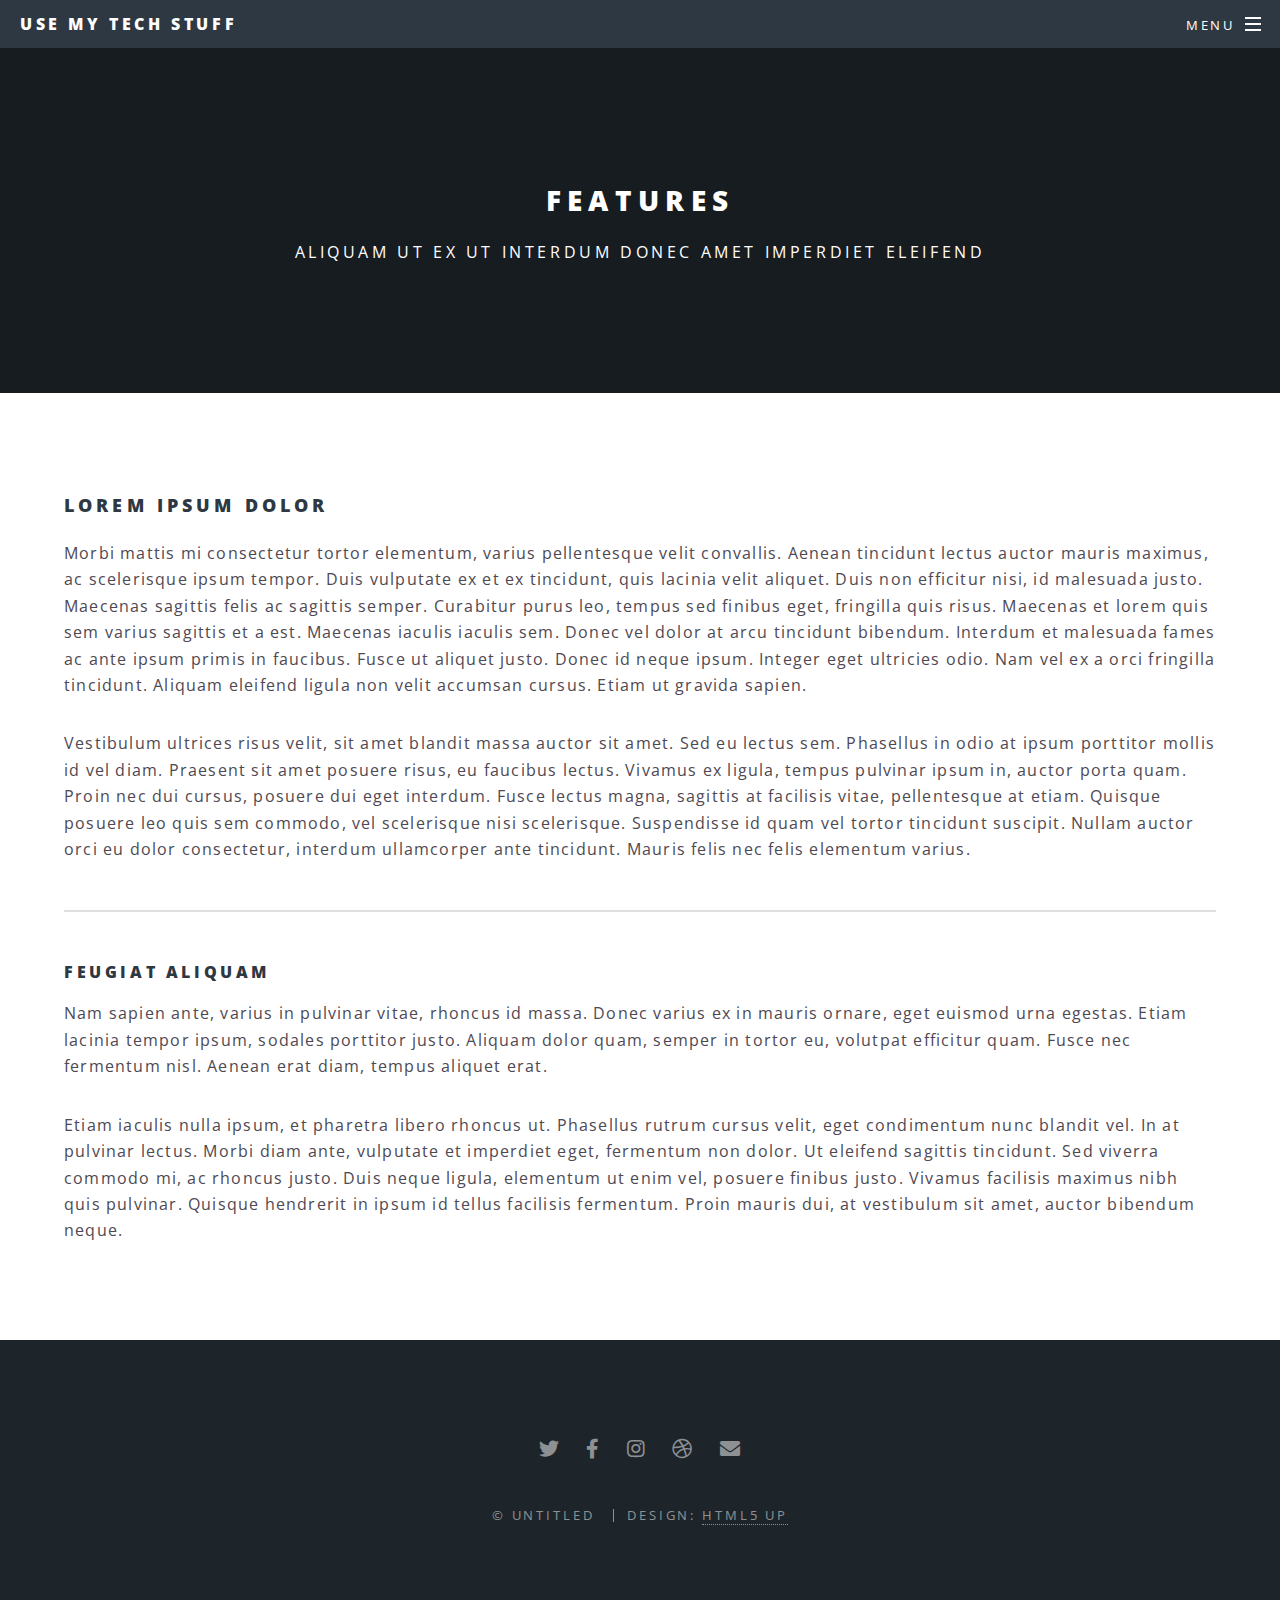
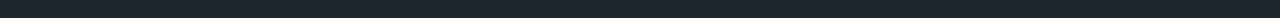
==== Use My Tech Stuff/generic.html @ 8b97bb3a "added readme file" ====
<!DOCTYPE html>
<!--
	Use My Tech Stuff by HTML5 UP
	html5up.net | @ajlkn
	Free for personal and commercial use under the CCA 3.0 license (html5up.net/license)
-->
<html>
  <head>
    <title>Use My Tech Stuff | Features</title>
    <meta charset="utf-8" />
    <meta
      name="viewport"
      content="width=device-width, initial-scale=1, user-scalable=no"
    />
    <link rel="stylesheet" href="assets/css/main.css" />
    <noscript
      ><link rel="stylesheet" href="assets/css/noscript.css"
    /></noscript>
  </head>
  <body class="is-preload">
    <!-- Page Wrapper -->
    <div id="page-wrapper">
      <!-- Header -->
      <header id="header">
        <h1><a href="index.html">Use My Tech Stuff</a></h1>
        <nav id="nav">
          <ul>
            <li class="special">
              <a href="#menu" class="menuToggle"><span>Menu</span></a>
              <div id="menu">
                <ul>
                  <li><a href="index.html">Home</a></li>
                  <li><a href="generic.html">Features</a></li>
                  <li><a href="elements.html">Squad Goals</a></li>
                  <li><a href="#">Sign Up</a></li>
                  <li><a href="#">Log In</a></li>
                </ul>
              </div>
            </li>
          </ul>
        </nav>
      </header>

      <!-- Main -->
      <article id="main">
        <header>
          <h2>Features</h2>
          <p>Aliquam ut ex ut interdum donec amet imperdiet eleifend</p>
        </header>
        <section class="wrapper style5">
          <div class="inner">
            <h3>Lorem ipsum dolor</h3>
            <p>
              Morbi mattis mi consectetur tortor elementum, varius pellentesque
              velit convallis. Aenean tincidunt lectus auctor mauris maximus, ac
              scelerisque ipsum tempor. Duis vulputate ex et ex tincidunt, quis
              lacinia velit aliquet. Duis non efficitur nisi, id malesuada
              justo. Maecenas sagittis felis ac sagittis semper. Curabitur purus
              leo, tempus sed finibus eget, fringilla quis risus. Maecenas et
              lorem quis sem varius sagittis et a est. Maecenas iaculis iaculis
              sem. Donec vel dolor at arcu tincidunt bibendum. Interdum et
              malesuada fames ac ante ipsum primis in faucibus. Fusce ut aliquet
              justo. Donec id neque ipsum. Integer eget ultricies odio. Nam vel
              ex a orci fringilla tincidunt. Aliquam eleifend ligula non velit
              accumsan cursus. Etiam ut gravida sapien.
            </p>

            <p>
              Vestibulum ultrices risus velit, sit amet blandit massa auctor sit
              amet. Sed eu lectus sem. Phasellus in odio at ipsum porttitor
              mollis id vel diam. Praesent sit amet posuere risus, eu faucibus
              lectus. Vivamus ex ligula, tempus pulvinar ipsum in, auctor porta
              quam. Proin nec dui cursus, posuere dui eget interdum. Fusce
              lectus magna, sagittis at facilisis vitae, pellentesque at etiam.
              Quisque posuere leo quis sem commodo, vel scelerisque nisi
              scelerisque. Suspendisse id quam vel tortor tincidunt suscipit.
              Nullam auctor orci eu dolor consectetur, interdum ullamcorper ante
              tincidunt. Mauris felis nec felis elementum varius.
            </p>

            <hr />

            <h4>Feugiat aliquam</h4>
            <p>
              Nam sapien ante, varius in pulvinar vitae, rhoncus id massa. Donec
              varius ex in mauris ornare, eget euismod urna egestas. Etiam
              lacinia tempor ipsum, sodales porttitor justo. Aliquam dolor quam,
              semper in tortor eu, volutpat efficitur quam. Fusce nec fermentum
              nisl. Aenean erat diam, tempus aliquet erat.
            </p>

            <p>
              Etiam iaculis nulla ipsum, et pharetra libero rhoncus ut.
              Phasellus rutrum cursus velit, eget condimentum nunc blandit vel.
              In at pulvinar lectus. Morbi diam ante, vulputate et imperdiet
              eget, fermentum non dolor. Ut eleifend sagittis tincidunt. Sed
              viverra commodo mi, ac rhoncus justo. Duis neque ligula, elementum
              ut enim vel, posuere finibus justo. Vivamus facilisis maximus nibh
              quis pulvinar. Quisque hendrerit in ipsum id tellus facilisis
              fermentum. Proin mauris dui, at vestibulum sit amet, auctor
              bibendum neque.
            </p>
          </div>
        </section>
      </article>

      <!-- Footer -->
      <footer id="footer">
        <ul class="icons">
          <li>
            <a href="#" class="icon brands fa-twitter"
              ><span class="label">Twitter</span></a
            >
          </li>
          <li>
            <a href="#" class="icon brands fa-facebook-f"
              ><span class="label">Facebook</span></a
            >
          </li>
          <li>
            <a href="#" class="icon brands fa-instagram"
              ><span class="label">Instagram</span></a
            >
          </li>
          <li>
            <a href="#" class="icon brands fa-dribbble"
              ><span class="label">Dribbble</span></a
            >
          </li>
          <li>
            <a href="#" class="icon solid fa-envelope"
              ><span class="label">Email</span></a
            >
          </li>
        </ul>
        <ul class="copyright">
          <li>&copy; Untitled</li>
          <li>Design: <a href="http://html5up.net">HTML5 UP</a></li>
        </ul>
      </footer>
    </div>

    <!-- Scripts -->
    <script src="assets/js/jquery.min.js"></script>
    <script src="assets/js/jquery.scrollex.min.js"></script>
    <script src="assets/js/jquery.scrolly.min.js"></script>
    <script src="assets/js/browser.min.js"></script>
    <script src="assets/js/breakpoints.min.js"></script>
    <script src="assets/js/util.js"></script>
    <script src="assets/js/main.js"></script>
  </body>
</html>
---- Use My Tech Stuff/assets/css/main.css ----
@import url(fontawesome-all.min.css);
@import url('https://fonts.googleapis.com/css?family=Open+Sans:400,400italic,600,600italic,800,800italic');

/*
	Spectral by HTML5 UP
	html5up.net | @ajlkn
	Free for personal and commercial use under the CCA 3.0 license (html5up.net/license)
*/

html,
body,
div,
span,
applet,
object,
iframe,
h1,
h2,
h3,
h4,
h5,
h6,
p,
blockquote,
pre,
a,
abbr,
acronym,
address,
big,
cite,
code,
del,
dfn,
em,
img,
ins,
kbd,
q,
s,
samp,
small,
strike,
strong,
sub,
sup,
tt,
var,
b,
u,
i,
center,
dl,
dt,
dd,
ol,
ul,
li,
fieldset,
form,
label,
legend,
table,
caption,
tbody,
tfoot,
thead,
tr,
th,
td,
article,
aside,
canvas,
details,
embed,
figure,
figcaption,
footer,
header,
hgroup,
menu,
nav,
output,
ruby,
section,
summary,
time,
mark,
audio,
video {
  margin: 0;
  padding: 0;
  border: 0;
  font-size: 100%;
  font: inherit;
  vertical-align: baseline;
}

article,
aside,
details,
figcaption,
figure,
footer,
header,
hgroup,
menu,
nav,
section {
  display: block;
}

body {
  line-height: 1;
}

ol,
ul {
  list-style: none;
}

blockquote,
q {
  quotes: none;
}

blockquote:before,
blockquote:after,
q:before,
q:after {
  content: '';
  content: none;
}

table {
  border-collapse: collapse;
  border-spacing: 0;
}

body {
  -webkit-text-size-adjust: none;
}

mark {
  background-color: transparent;
  color: inherit;
}

input::-moz-focus-inner {
  border: 0;
  padding: 0;
}

input,
select,
textarea {
  -moz-appearance: none;
  -webkit-appearance: none;
  -ms-appearance: none;
  appearance: none;
}

/* Basic */

@-ms-viewport {
  width: device-width;
}

html {
  box-sizing: border-box;
}

*,
*:before,
*:after {
  box-sizing: inherit;
}

body {
  background: #2e3842;
}

body.is-preload *,
body.is-preload *:before,
body.is-preload *:after {
  -moz-animation: none !important;
  -webkit-animation: none !important;
  -ms-animation: none !important;
  animation: none !important;
  -moz-transition: none !important;
  -webkit-transition: none !important;
  -ms-transition: none !important;
  transition: none !important;
}

body,
input,
select,
textarea {
  color: #fff;
  font-family: 'Open Sans', Helvetica, sans-serif;
  font-size: 15pt;
  font-weight: 400;
  letter-spacing: 0.075em;
  line-height: 1.65em;
}

@media screen and (max-width: 1680px) {
  body,
  input,
  select,
  textarea {
    font-size: 13pt;
  }
}

@media screen and (max-width: 1280px) {
  body,
  input,
  select,
  textarea {
    font-size: 12pt;
  }
}

@media screen and (max-width: 736px) {
  body,
  input,
  select,
  textarea {
    font-size: 11pt;
    letter-spacing: 0.0375em;
  }
}

a {
  -moz-transition: color 0.2s ease, border-bottom-color 0.2s ease;
  -webkit-transition: color 0.2s ease, border-bottom-color 0.2s ease;
  -ms-transition: color 0.2s ease, border-bottom-color 0.2s ease;
  transition: color 0.2s ease, border-bottom-color 0.2s ease;
  border-bottom: dotted 1px;
  color: inherit;
  text-decoration: none;
}

a:hover {
  border-bottom-color: transparent;
}

strong,
b {
  color: #fff;
  font-weight: 600;
}

em,
i {
  font-style: italic;
}

p {
  margin: 0 0 2em 0;
}

h1,
h2,
h3,
h4,
h5,
h6 {
  color: #fff;
  font-weight: 800;
  letter-spacing: 0.225em;
  line-height: 1em;
  margin: 0 0 1em 0;
  text-transform: uppercase;
}

h1 a,
h2 a,
h3 a,
h4 a,
h5 a,
h6 a {
  color: inherit;
  text-decoration: none;
}

h2 {
  font-size: 1.35em;
  line-height: 1.75em;
}

@media screen and (max-width: 736px) {
  h2 {
    font-size: 1.1em;
    line-height: 1.65em;
  }
}

h3 {
  font-size: 1.15em;
  line-height: 1.75em;
}

@media screen and (max-width: 736px) {
  h3 {
    font-size: 1em;
    line-height: 1.65em;
  }
}

h4 {
  font-size: 1em;
  line-height: 1.5em;
}

h5 {
  font-size: 0.8em;
  line-height: 1.5em;
}

h6 {
  font-size: 0.7em;
  line-height: 1.5em;
}

sub {
  font-size: 0.8em;
  position: relative;
  top: 0.5em;
}

sup {
  font-size: 0.8em;
  position: relative;
  top: -0.5em;
}

hr {
  border: 0;
  border-bottom: solid 2px #fff;
  margin: 3em 0;
}

hr.major {
  margin: 4.5em 0;
}

blockquote {
  border-left: solid 4px #fff;
  font-style: italic;
  margin: 0 0 2em 0;
  padding: 0.5em 0 0.5em 2em;
}

code {
  background: rgba(144, 144, 144, 0.25);
  border-radius: 3px;
  font-family: 'Courier New', monospace;
  font-size: 0.9em;
  letter-spacing: 0;
  margin: 0 0.25em;
  padding: 0.25em 0.65em;
}

pre {
  -webkit-overflow-scrolling: touch;
  font-family: 'Courier New', monospace;
  font-size: 0.9em;
  margin: 0 0 2em 0;
}

pre code {
  display: block;
  line-height: 1.75em;
  padding: 1em 1.5em;
  overflow-x: auto;
}

.align-left {
  text-align: left;
}

.align-center {
  text-align: center;
}

.align-right {
  text-align: right;
}

/* Row */

.row {
  display: flex;
  flex-wrap: wrap;
  box-sizing: border-box;
  align-items: stretch;
}

.row > * {
  box-sizing: border-box;
}

.row.gtr-uniform > * > :last-child {
  margin-bottom: 0;
}

.row.aln-left {
  justify-content: flex-start;
}

.row.aln-center {
  justify-content: center;
}

.row.aln-right {
  justify-content: flex-end;
}

.row.aln-top {
  align-items: flex-start;
}

.row.aln-middle {
  align-items: center;
}

.row.aln-bottom {
  align-items: flex-end;
}

.row > .imp {
  order: -1;
}

.row > .col-1 {
  width: 8.33333%;
}

.row > .off-1 {
  margin-left: 8.33333%;
}

.row > .col-2 {
  width: 16.66667%;
}

.row > .off-2 {
  margin-left: 16.66667%;
}

.row > .col-3 {
  width: 25%;
}

.row > .off-3 {
  margin-left: 25%;
}

.row > .col-4 {
  width: 33.33333%;
}

.row > .off-4 {
  margin-left: 33.33333%;
}

.row > .col-5 {
  width: 41.66667%;
}

.row > .off-5 {
  margin-left: 41.66667%;
}

.row > .col-6 {
  width: 50%;
}

.row > .off-6 {
  margin-left: 50%;
}

.row > .col-7 {
  width: 58.33333%;
}

.row > .off-7 {
  margin-left: 58.33333%;
}

.row > .col-8 {
  width: 66.66667%;
}

.row > .off-8 {
  margin-left: 66.66667%;
}

.row > .col-9 {
  width: 75%;
}

.row > .off-9 {
  margin-left: 75%;
}

.row > .col-10 {
  width: 83.33333%;
}

.row > .off-10 {
  margin-left: 83.33333%;
}

.row > .col-11 {
  width: 91.66667%;
}

.row > .off-11 {
  margin-left: 91.66667%;
}

.row > .col-12 {
  width: 100%;
}

.row > .off-12 {
  margin-left: 100%;
}

.row.gtr-0 {
  margin-top: 0;
  margin-left: 0em;
}

.row.gtr-0 > * {
  padding: 0 0 0 0em;
}

.row.gtr-0.gtr-uniform {
  margin-top: 0em;
}

.row.gtr-0.gtr-uniform > * {
  padding-top: 0em;
}

.row.gtr-25 {
  margin-top: 0;
  margin-left: -0.375em;
}

.row.gtr-25 > * {
  padding: 0 0 0 0.375em;
}

.row.gtr-25.gtr-uniform {
  margin-top: -0.375em;
}

.row.gtr-25.gtr-uniform > * {
  padding-top: 0.375em;
}

.row.gtr-50 {
  margin-top: 0;
  margin-left: -0.75em;
}

.row.gtr-50 > * {
  padding: 0 0 0 0.75em;
}

.row.gtr-50.gtr-uniform {
  margin-top: -0.75em;
}

.row.gtr-50.gtr-uniform > * {
  padding-top: 0.75em;
}

.row {
  margin-top: 0;
  margin-left: -1.5em;
}

.row > * {
  padding: 0 0 0 1.5em;
}

.row.gtr-uniform {
  margin-top: -1.5em;
}

.row.gtr-uniform > * {
  padding-top: 1.5em;
}

.row.gtr-150 {
  margin-top: 0;
  margin-left: -2.25em;
}

.row.gtr-150 > * {
  padding: 0 0 0 2.25em;
}

.row.gtr-150.gtr-uniform {
  margin-top: -2.25em;
}

.row.gtr-150.gtr-uniform > * {
  padding-top: 2.25em;
}

.row.gtr-200 {
  margin-top: 0;
  margin-left: -3em;
}

.row.gtr-200 > * {
  padding: 0 0 0 3em;
}

.row.gtr-200.gtr-uniform {
  margin-top: -3em;
}

.row.gtr-200.gtr-uniform > * {
  padding-top: 3em;
}

@media screen and (max-width: 1680px) {
  .row {
    display: flex;
    flex-wrap: wrap;
    box-sizing: border-box;
    align-items: stretch;
  }

  .row > * {
    box-sizing: border-box;
  }

  .row.gtr-uniform > * > :last-child {
    margin-bottom: 0;
  }

  .row.aln-left {
    justify-content: flex-start;
  }

  .row.aln-center {
    justify-content: center;
  }

  .row.aln-right {
    justify-content: flex-end;
  }

  .row.aln-top {
    align-items: flex-start;
  }

  .row.aln-middle {
    align-items: center;
  }

  .row.aln-bottom {
    align-items: flex-end;
  }

  .row > .imp-xlarge {
    order: -1;
  }

  .row > .col-1-xlarge {
    width: 8.33333%;
  }

  .row > .off-1-xlarge {
    margin-left: 8.33333%;
  }

  .row > .col-2-xlarge {
    width: 16.66667%;
  }

  .row > .off-2-xlarge {
    margin-left: 16.66667%;
  }

  .row > .col-3-xlarge {
    width: 25%;
  }

  .row > .off-3-xlarge {
    margin-left: 25%;
  }

  .row > .col-4-xlarge {
    width: 33.33333%;
  }

  .row > .off-4-xlarge {
    margin-left: 33.33333%;
  }

  .row > .col-5-xlarge {
    width: 41.66667%;
  }

  .row > .off-5-xlarge {
    margin-left: 41.66667%;
  }

  .row > .col-6-xlarge {
    width: 50%;
  }

  .row > .off-6-xlarge {
    margin-left: 50%;
  }

  .row > .col-7-xlarge {
    width: 58.33333%;
  }

  .row > .off-7-xlarge {
    margin-left: 58.33333%;
  }

  .row > .col-8-xlarge {
    width: 66.66667%;
  }

  .row > .off-8-xlarge {
    margin-left: 66.66667%;
  }

  .row > .col-9-xlarge {
    width: 75%;
  }

  .row > .off-9-xlarge {
    margin-left: 75%;
  }

  .row > .col-10-xlarge {
    width: 83.33333%;
  }

  .row > .off-10-xlarge {
    margin-left: 83.33333%;
  }

  .row > .col-11-xlarge {
    width: 91.66667%;
  }

  .row > .off-11-xlarge {
    margin-left: 91.66667%;
  }

  .row > .col-12-xlarge {
    width: 100%;
  }

  .row > .off-12-xlarge {
    margin-left: 100%;
  }

  .row.gtr-0 {
    margin-top: 0;
    margin-left: 0em;
  }

  .row.gtr-0 > * {
    padding: 0 0 0 0em;
  }

  .row.gtr-0.gtr-uniform {
    margin-top: 0em;
  }

  .row.gtr-0.gtr-uniform > * {
    padding-top: 0em;
  }

  .row.gtr-25 {
    margin-top: 0;
    margin-left: -0.375em;
  }

  .row.gtr-25 > * {
    padding: 0 0 0 0.375em;
  }

  .row.gtr-25.gtr-uniform {
    margin-top: -0.375em;
  }

  .row.gtr-25.gtr-uniform > * {
    padding-top: 0.375em;
  }

  .row.gtr-50 {
    margin-top: 0;
    margin-left: -0.75em;
  }

  .row.gtr-50 > * {
    padding: 0 0 0 0.75em;
  }

  .row.gtr-50.gtr-uniform {
    margin-top: -0.75em;
  }

  .row.gtr-50.gtr-uniform > * {
    padding-top: 0.75em;
  }

  .row {
    margin-top: 0;
    margin-left: -1.5em;
  }

  .row > * {
    padding: 0 0 0 1.5em;
  }

  .row.gtr-uniform {
    margin-top: -1.5em;
  }

  .row.gtr-uniform > * {
    padding-top: 1.5em;
  }

  .row.gtr-150 {
    margin-top: 0;
    margin-left: -2.25em;
  }

  .row.gtr-150 > * {
    padding: 0 0 0 2.25em;
  }

  .row.gtr-150.gtr-uniform {
    margin-top: -2.25em;
  }

  .row.gtr-150.gtr-uniform > * {
    padding-top: 2.25em;
  }

  .row.gtr-200 {
    margin-top: 0;
    margin-left: -3em;
  }

  .row.gtr-200 > * {
    padding: 0 0 0 3em;
  }

  .row.gtr-200.gtr-uniform {
    margin-top: -3em;
  }

  .row.gtr-200.gtr-uniform > * {
    padding-top: 3em;
  }
}

@media screen and (max-width: 1280px) {
  .row {
    display: flex;
    flex-wrap: wrap;
    box-sizing: border-box;
    align-items: stretch;
  }

  .row > * {
    box-sizing: border-box;
  }

  .row.gtr-uniform > * > :last-child {
    margin-bottom: 0;
  }

  .row.aln-left {
    justify-content: flex-start;
  }

  .row.aln-center {
    justify-content: center;
  }

  .row.aln-right {
    justify-content: flex-end;
  }

  .row.aln-top {
    align-items: flex-start;
  }

  .row.aln-middle {
    align-items: center;
  }

  .row.aln-bottom {
    align-items: flex-end;
  }

  .row > .imp-large {
    order: -1;
  }

  .row > .col-1-large {
    width: 8.33333%;
  }

  .row > .off-1-large {
    margin-left: 8.33333%;
  }

  .row > .col-2-large {
    width: 16.66667%;
  }

  .row > .off-2-large {
    margin-left: 16.66667%;
  }

  .row > .col-3-large {
    width: 25%;
  }

  .row > .off-3-large {
    margin-left: 25%;
  }

  .row > .col-4-large {
    width: 33.33333%;
  }

  .row > .off-4-large {
    margin-left: 33.33333%;
  }

  .row > .col-5-large {
    width: 41.66667%;
  }

  .row > .off-5-large {
    margin-left: 41.66667%;
  }

  .row > .col-6-large {
    width: 50%;
  }

  .row > .off-6-large {
    margin-left: 50%;
  }

  .row > .col-7-large {
    width: 58.33333%;
  }

  .row > .off-7-large {
    margin-left: 58.33333%;
  }

  .row > .col-8-large {
    width: 66.66667%;
  }

  .row > .off-8-large {
    margin-left: 66.66667%;
  }

  .row > .col-9-large {
    width: 75%;
  }

  .row > .off-9-large {
    margin-left: 75%;
  }

  .row > .col-10-large {
    width: 83.33333%;
  }

  .row > .off-10-large {
    margin-left: 83.33333%;
  }

  .row > .col-11-large {
    width: 91.66667%;
  }

  .row > .off-11-large {
    margin-left: 91.66667%;
  }

  .row > .col-12-large {
    width: 100%;
  }

  .row > .off-12-large {
    margin-left: 100%;
  }

  .row.gtr-0 {
    margin-top: 0;
    margin-left: 0em;
  }

  .row.gtr-0 > * {
    padding: 0 0 0 0em;
  }

  .row.gtr-0.gtr-uniform {
    margin-top: 0em;
  }

  .row.gtr-0.gtr-uniform > * {
    padding-top: 0em;
  }

  .row.gtr-25 {
    margin-top: 0;
    margin-left: -0.375em;
  }

  .row.gtr-25 > * {
    padding: 0 0 0 0.375em;
  }

  .row.gtr-25.gtr-uniform {
    margin-top: -0.375em;
  }

  .row.gtr-25.gtr-uniform > * {
    padding-top: 0.375em;
  }

  .row.gtr-50 {
    margin-top: 0;
    margin-left: -0.75em;
  }

  .row.gtr-50 > * {
    padding: 0 0 0 0.75em;
  }

  .row.gtr-50.gtr-uniform {
    margin-top: -0.75em;
  }

  .row.gtr-50.gtr-uniform > * {
    padding-top: 0.75em;
  }

  .row {
    margin-top: 0;
    margin-left: -1.5em;
  }

  .row > * {
    padding: 0 0 0 1.5em;
  }

  .row.gtr-uniform {
    margin-top: -1.5em;
  }

  .row.gtr-uniform > * {
    padding-top: 1.5em;
  }

  .row.gtr-150 {
    margin-top: 0;
    margin-left: -2.25em;
  }

  .row.gtr-150 > * {
    padding: 0 0 0 2.25em;
  }

  .row.gtr-150.gtr-uniform {
    margin-top: -2.25em;
  }

  .row.gtr-150.gtr-uniform > * {
    padding-top: 2.25em;
  }

  .row.gtr-200 {
    margin-top: 0;
    margin-left: -3em;
  }

  .row.gtr-200 > * {
    padding: 0 0 0 3em;
  }

  .row.gtr-200.gtr-uniform {
    margin-top: -3em;
  }

  .row.gtr-200.gtr-uniform > * {
    padding-top: 3em;
  }
}

@media screen and (max-width: 980px) {
  .row {
    display: flex;
    flex-wrap: wrap;
    box-sizing: border-box;
    align-items: stretch;
  }

  .row > * {
    box-sizing: border-box;
  }

  .row.gtr-uniform > * > :last-child {
    margin-bottom: 0;
  }

  .row.aln-left {
    justify-content: flex-start;
  }

  .row.aln-center {
    justify-content: center;
  }

  .row.aln-right {
    justify-content: flex-end;
  }

  .row.aln-top {
    align-items: flex-start;
  }

  .row.aln-middle {
    align-items: center;
  }

  .row.aln-bottom {
    align-items: flex-end;
  }

  .row > .imp-medium {
    order: -1;
  }

  .row > .col-1-medium {
    width: 8.33333%;
  }

  .row > .off-1-medium {
    margin-left: 8.33333%;
  }

  .row > .col-2-medium {
    width: 16.66667%;
  }

  .row > .off-2-medium {
    margin-left: 16.66667%;
  }

  .row > .col-3-medium {
    width: 25%;
  }

  .row > .off-3-medium {
    margin-left: 25%;
  }

  .row > .col-4-medium {
    width: 33.33333%;
  }

  .row > .off-4-medium {
    margin-left: 33.33333%;
  }

  .row > .col-5-medium {
    width: 41.66667%;
  }

  .row > .off-5-medium {
    margin-left: 41.66667%;
  }

  .row > .col-6-medium {
    width: 50%;
  }

  .row > .off-6-medium {
    margin-left: 50%;
  }

  .row > .col-7-medium {
    width: 58.33333%;
  }

  .row > .off-7-medium {
    margin-left: 58.33333%;
  }

  .row > .col-8-medium {
    width: 66.66667%;
  }

  .row > .off-8-medium {
    margin-left: 66.66667%;
  }

  .row > .col-9-medium {
    width: 75%;
  }

  .row > .off-9-medium {
    margin-left: 75%;
  }

  .row > .col-10-medium {
    width: 83.33333%;
  }

  .row > .off-10-medium {
    margin-left: 83.33333%;
  }

  .row > .col-11-medium {
    width: 91.66667%;
  }

  .row > .off-11-medium {
    margin-left: 91.66667%;
  }

  .row > .col-12-medium {
    width: 100%;
  }

  .row > .off-12-medium {
    margin-left: 100%;
  }

  .row.gtr-0 {
    margin-top: 0;
    margin-left: 0em;
  }

  .row.gtr-0 > * {
    padding: 0 0 0 0em;
  }

  .row.gtr-0.gtr-uniform {
    margin-top: 0em;
  }

  .row.gtr-0.gtr-uniform > * {
    padding-top: 0em;
  }

  .row.gtr-25 {
    margin-top: 0;
    margin-left: -0.375em;
  }

  .row.gtr-25 > * {
    padding: 0 0 0 0.375em;
  }

  .row.gtr-25.gtr-uniform {
    margin-top: -0.375em;
  }

  .row.gtr-25.gtr-uniform > * {
    padding-top: 0.375em;
  }

  .row.gtr-50 {
    margin-top: 0;
    margin-left: -0.75em;
  }

  .row.gtr-50 > * {
    padding: 0 0 0 0.75em;
  }

  .row.gtr-50.gtr-uniform {
    margin-top: -0.75em;
  }

  .row.gtr-50.gtr-uniform > * {
    padding-top: 0.75em;
  }

  .row {
    margin-top: 0;
    margin-left: -1.5em;
  }

  .row > * {
    padding: 0 0 0 1.5em;
  }

  .row.gtr-uniform {
    margin-top: -1.5em;
  }

  .row.gtr-uniform > * {
    padding-top: 1.5em;
  }

  .row.gtr-150 {
    margin-top: 0;
    margin-left: -2.25em;
  }

  .row.gtr-150 > * {
    padding: 0 0 0 2.25em;
  }

  .row.gtr-150.gtr-uniform {
    margin-top: -2.25em;
  }

  .row.gtr-150.gtr-uniform > * {
    padding-top: 2.25em;
  }

  .row.gtr-200 {
    margin-top: 0;
    margin-left: -3em;
  }

  .row.gtr-200 > * {
    padding: 0 0 0 3em;
  }

  .row.gtr-200.gtr-uniform {
    margin-top: -3em;
  }

  .row.gtr-200.gtr-uniform > * {
    padding-top: 3em;
  }
}

@media screen and (max-width: 736px) {
  .row {
    display: flex;
    flex-wrap: wrap;
    box-sizing: border-box;
    align-items: stretch;
  }

  .row > * {
    box-sizing: border-box;
  }

  .row.gtr-uniform > * > :last-child {
    margin-bottom: 0;
  }

  .row.aln-left {
    justify-content: flex-start;
  }

  .row.aln-center {
    justify-content: center;
  }

  .row.aln-right {
    justify-content: flex-end;
  }

  .row.aln-top {
    align-items: flex-start;
  }

  .row.aln-middle {
    align-items: center;
  }

  .row.aln-bottom {
    align-items: flex-end;
  }

  .row > .imp-small {
    order: -1;
  }

  .row > .col-1-small {
    width: 8.33333%;
  }

  .row > .off-1-small {
    margin-left: 8.33333%;
  }

  .row > .col-2-small {
    width: 16.66667%;
  }

  .row > .off-2-small {
    margin-left: 16.66667%;
  }

  .row > .col-3-small {
    width: 25%;
  }

  .row > .off-3-small {
    margin-left: 25%;
  }

  .row > .col-4-small {
    width: 33.33333%;
  }

  .row > .off-4-small {
    margin-left: 33.33333%;
  }

  .row > .col-5-small {
    width: 41.66667%;
  }

  .row > .off-5-small {
    margin-left: 41.66667%;
  }

  .row > .col-6-small {
    width: 50%;
  }

  .row > .off-6-small {
    margin-left: 50%;
  }

  .row > .col-7-small {
    width: 58.33333%;
  }

  .row > .off-7-small {
    margin-left: 58.33333%;
  }

  .row > .col-8-small {
    width: 66.66667%;
  }

  .row > .off-8-small {
    margin-left: 66.66667%;
  }

  .row > .col-9-small {
    width: 75%;
  }

  .row > .off-9-small {
    margin-left: 75%;
  }

  .row > .col-10-small {
    width: 83.33333%;
  }

  .row > .off-10-small {
    margin-left: 83.33333%;
  }

  .row > .col-11-small {
    width: 91.66667%;
  }

  .row > .off-11-small {
    margin-left: 91.66667%;
  }

  .row > .col-12-small {
    width: 100%;
  }

  .row > .off-12-small {
    margin-left: 100%;
  }

  .row.gtr-0 {
    margin-top: 0;
    margin-left: 0em;
  }

  .row.gtr-0 > * {
    padding: 0 0 0 0em;
  }

  .row.gtr-0.gtr-uniform {
    margin-top: 0em;
  }

  .row.gtr-0.gtr-uniform > * {
    padding-top: 0em;
  }

  .row.gtr-25 {
    margin-top: 0;
    margin-left: -0.375em;
  }

  .row.gtr-25 > * {
    padding: 0 0 0 0.375em;
  }

  .row.gtr-25.gtr-uniform {
    margin-top: -0.375em;
  }

  .row.gtr-25.gtr-uniform > * {
    padding-top: 0.375em;
  }

  .row.gtr-50 {
    margin-top: 0;
    margin-left: -0.75em;
  }

  .row.gtr-50 > * {
    padding: 0 0 0 0.75em;
  }

  .row.gtr-50.gtr-uniform {
    margin-top: -0.75em;
  }

  .row.gtr-50.gtr-uniform > * {
    padding-top: 0.75em;
  }

  .row {
    margin-top: 0;
    margin-left: -1.5em;
  }

  .row > * {
    padding: 0 0 0 1.5em;
  }

  .row.gtr-uniform {
    margin-top: -1.5em;
  }

  .row.gtr-uniform > * {
    padding-top: 1.5em;
  }

  .row.gtr-150 {
    margin-top: 0;
    margin-left: -2.25em;
  }

  .row.gtr-150 > * {
    padding: 0 0 0 2.25em;
  }

  .row.gtr-150.gtr-uniform {
    margin-top: -2.25em;
  }

  .row.gtr-150.gtr-uniform > * {
    padding-top: 2.25em;
  }

  .row.gtr-200 {
    margin-top: 0;
    margin-left: -3em;
  }

  .row.gtr-200 > * {
    padding: 0 0 0 3em;
  }

  .row.gtr-200.gtr-uniform {
    margin-top: -3em;
  }

  .row.gtr-200.gtr-uniform > * {
    padding-top: 3em;
  }
}

@media screen and (max-width: 480px) {
  .row {
    display: flex;
    flex-wrap: wrap;
    box-sizing: border-box;
    align-items: stretch;
  }

  .row > * {
    box-sizing: border-box;
  }

  .row.gtr-uniform > * > :last-child {
    margin-bottom: 0;
  }

  .row.aln-left {
    justify-content: flex-start;
  }

  .row.aln-center {
    justify-content: center;
  }

  .row.aln-right {
    justify-content: flex-end;
  }

  .row.aln-top {
    align-items: flex-start;
  }

  .row.aln-middle {
    align-items: center;
  }

  .row.aln-bottom {
    align-items: flex-end;
  }

  .row > .imp-xsmall {
    order: -1;
  }

  .row > .col-1-xsmall {
    width: 8.33333%;
  }

  .row > .off-1-xsmall {
    margin-left: 8.33333%;
  }

  .row > .col-2-xsmall {
    width: 16.66667%;
  }

  .row > .off-2-xsmall {
    margin-left: 16.66667%;
  }

  .row > .col-3-xsmall {
    width: 25%;
  }

  .row > .off-3-xsmall {
    margin-left: 25%;
  }

  .row > .col-4-xsmall {
    width: 33.33333%;
  }

  .row > .off-4-xsmall {
    margin-left: 33.33333%;
  }

  .row > .col-5-xsmall {
    width: 41.66667%;
  }

  .row > .off-5-xsmall {
    margin-left: 41.66667%;
  }

  .row > .col-6-xsmall {
    width: 50%;
  }

  .row > .off-6-xsmall {
    margin-left: 50%;
  }

  .row > .col-7-xsmall {
    width: 58.33333%;
  }

  .row > .off-7-xsmall {
    margin-left: 58.33333%;
  }

  .row > .col-8-xsmall {
    width: 66.66667%;
  }

  .row > .off-8-xsmall {
    margin-left: 66.66667%;
  }

  .row > .col-9-xsmall {
    width: 75%;
  }

  .row > .off-9-xsmall {
    margin-left: 75%;
  }

  .row > .col-10-xsmall {
    width: 83.33333%;
  }

  .row > .off-10-xsmall {
    margin-left: 83.33333%;
  }

  .row > .col-11-xsmall {
    width: 91.66667%;
  }

  .row > .off-11-xsmall {
    margin-left: 91.66667%;
  }

  .row > .col-12-xsmall {
    width: 100%;
  }

  .row > .off-12-xsmall {
    margin-left: 100%;
  }

  .row.gtr-0 {
    margin-top: 0;
    margin-left: 0em;
  }

  .row.gtr-0 > * {
    padding: 0 0 0 0em;
  }

  .row.gtr-0.gtr-uniform {
    margin-top: 0em;
  }

  .row.gtr-0.gtr-uniform > * {
    padding-top: 0em;
  }

  .row.gtr-25 {
    margin-top: 0;
    margin-left: -0.375em;
  }

  .row.gtr-25 > * {
    padding: 0 0 0 0.375em;
  }

  .row.gtr-25.gtr-uniform {
    margin-top: -0.375em;
  }

  .row.gtr-25.gtr-uniform > * {
    padding-top: 0.375em;
  }

  .row.gtr-50 {
    margin-top: 0;
    margin-left: -0.75em;
  }

  .row.gtr-50 > * {
    padding: 0 0 0 0.75em;
  }

  .row.gtr-50.gtr-uniform {
    margin-top: -0.75em;
  }

  .row.gtr-50.gtr-uniform > * {
    padding-top: 0.75em;
  }

  .row {
    margin-top: 0;
    margin-left: -1.5em;
  }

  .row > * {
    padding: 0 0 0 1.5em;
  }

  .row.gtr-uniform {
    margin-top: -1.5em;
  }

  .row.gtr-uniform > * {
    padding-top: 1.5em;
  }

  .row.gtr-150 {
    margin-top: 0;
    margin-left: -2.25em;
  }

  .row.gtr-150 > * {
    padding: 0 0 0 2.25em;
  }

  .row.gtr-150.gtr-uniform {
    margin-top: -2.25em;
  }

  .row.gtr-150.gtr-uniform > * {
    padding-top: 2.25em;
  }

  .row.gtr-200 {
    margin-top: 0;
    margin-left: -3em;
  }

  .row.gtr-200 > * {
    padding: 0 0 0 3em;
  }

  .row.gtr-200.gtr-uniform {
    margin-top: -3em;
  }

  .row.gtr-200.gtr-uniform > * {
    padding-top: 3em;
  }
}

/* Section/Article */

section.special,
article.special {
  text-align: center;
}

header p {
  color: rgba(255, 255, 255, 0.5);
  position: relative;
  top: -0.25em;
}

header h3 + p {
  font-size: 1.1em;
}

header h4 + p,
header h5 + p,
header h6 + p {
  font-size: 0.9em;
}

header.major {
  margin: 0 0 3.5em 0;
}

header.major h2,
header.major h3,
header.major h4,
header.major h5,
header.major h6 {
  border-bottom: solid 2px #fff;
  display: inline-block;
  padding-bottom: 1em;
  position: relative;
}

header.major h2:after,
header.major h3:after,
header.major h4:after,
header.major h5:after,
header.major h6:after {
  content: '';
  display: block;
  height: 1px;
}

header.major p {
  color: #fff;
  top: 0;
}

@media screen and (max-width: 736px) {
  header.major {
    margin: 0 0 2em 0;
  }
}

@media screen and (max-width: 980px) {
  header br {
    display: none;
  }
}

/* Form */

form {
  margin: 0 0 2em 0;
}

label {
  color: #fff;
  display: block;
  font-size: 0.9em;
  font-weight: 600;
  margin: 0 0 1em 0;
}

input[type='text'],
input[type='password'],
input[type='email'],
select,
textarea {
  -moz-appearance: none;
  -webkit-appearance: none;
  -ms-appearance: none;
  appearance: none;
  background-color: rgba(144, 144, 144, 0.25);
  border-radius: 3px;
  border: none;
  color: inherit;
  display: block;
  outline: 0;
  padding: 0 1em;
  text-decoration: none;
  width: 100%;
}

input[type='text']:invalid,
input[type='password']:invalid,
input[type='email']:invalid,
select:invalid,
textarea:invalid {
  box-shadow: none;
}

input[type='text']:focus,
input[type='password']:focus,
input[type='email']:focus,
select:focus,
textarea:focus {
  box-shadow: 0 0 0 2px #21b2a6;
}

select {
  background-size: 1.25em;
  background-repeat: no-repeat;
  background-position: calc(100% - 1em) center;
  height: 2.75em;
  padding-right: 2.75em;
  text-overflow: ellipsis;
}

select:focus::-ms-value {
  background-color: transparent;
}

select::-ms-expand {
  display: none;
}

input[type='text'],
input[type='password'],
input[type='email'],
select {
  height: 2.75em;
}

textarea {
  padding: 0.75em 1em;
}

input[type='checkbox'],
input[type='radio'] {
  -moz-appearance: none;
  -webkit-appearance: none;
  -ms-appearance: none;
  appearance: none;
  display: block;
  float: left;
  margin-right: -2em;
  opacity: 0;
  width: 1em;
  z-index: -1;
}

input[type='checkbox'] + label,
input[type='radio'] + label {
  text-decoration: none;
  color: #fff;
  cursor: pointer;
  display: inline-block;
  font-size: 1em;
  font-weight: 400;
  padding-left: 2.4em;
  padding-right: 0.75em;
  position: relative;
}

input[type='checkbox'] + label:before,
input[type='radio'] + label:before {
  -moz-osx-font-smoothing: grayscale;
  -webkit-font-smoothing: antialiased;
  display: inline-block;
  font-style: normal;
  font-variant: normal;
  text-rendering: auto;
  line-height: 1;
  text-transform: none !important;
  font-family: 'Font Awesome 5 Free';
  font-weight: 900;
}

input[type='checkbox'] + label:before,
input[type='radio'] + label:before {
  background: rgba(144, 144, 144, 0.25);
  border-radius: 3px;
  content: '';
  display: inline-block;
  font-size: 0.8em;
  height: 2.0625em;
  left: 0;
  line-height: 2.0625em;
  position: absolute;
  text-align: center;
  top: 0;
  width: 2.0625em;
}

input[type='checkbox']:checked + label:before,
input[type='radio']:checked + label:before {
  background: #2e3842;
  color: #fff;
  content: '\f00c';
}

input[type='checkbox']:focus + label:before,
input[type='radio']:focus + label:before {
  box-shadow: 0 0 0 2px #21b2a6;
}

input[type='checkbox'] + label:before {
  border-radius: 3px;
}

input[type='radio'] + label:before {
  border-radius: 100%;
}

::-webkit-input-placeholder {
  color: rgba(255, 255, 255, 0.5) !important;
  opacity: 1;
}

:-moz-placeholder {
  color: rgba(255, 255, 255, 0.5) !important;
  opacity: 1;
}

::-moz-placeholder {
  color: rgba(255, 255, 255, 0.5) !important;
  opacity: 1;
}

:-ms-input-placeholder {
  color: rgba(255, 255, 255, 0.5) !important;
  opacity: 1;
}

/* Box */

.box {
  border-radius: 3px;
  border: solid 2px #fff;
  margin-bottom: 2em;
  padding: 1.5em;
}

.box > :last-child,
.box > :last-child > :last-child,
.box > :last-child > :last-child > :last-child {
  margin-bottom: 0;
}

.box.alt {
  border: 0;
  border-radius: 0;
  padding: 0;
}

/* Icon */

.icon {
  text-decoration: none;
  border-bottom: none;
  position: relative;
}

.icon:before {
  -moz-osx-font-smoothing: grayscale;
  -webkit-font-smoothing: antialiased;
  display: inline-block;
  font-style: normal;
  font-variant: normal;
  text-rendering: auto;
  line-height: 1;
  text-transform: none !important;
  font-family: 'Font Awesome 5 Free';
  font-weight: 400;
}

.icon > .label {
  display: none;
}

.icon:before {
  line-height: inherit;
}

.icon.solid:before {
  font-weight: 900;
}

.icon.brands:before {
  font-family: 'Font Awesome 5 Brands';
}

.icon.major {
  -moz-transform: rotate(-45deg);
  -webkit-transform: rotate(-45deg);
  -ms-transform: rotate(-45deg);
  transform: rotate(-45deg);
  border-radius: 3px;
  border: solid 2px #fff;
  display: inline-block;
  font-size: 1.35em;
  height: calc(3em + 2px);
  line-height: 3em;
  text-align: center;
  width: calc(3em + 2px);
}

.icon.major:before {
  -moz-transform: rotate(45deg);
  -webkit-transform: rotate(45deg);
  -ms-transform: rotate(45deg);
  transform: rotate(45deg);
  display: inline-block;
  font-size: 1.5em;
}

@media screen and (max-width: 736px) {
  .icon.major {
    font-size: 1em;
  }
}

.icon.style1 {
  color: #00ffcc;
}

.icon.style2 {
  color: #00f0ff;
}

.icon.style3 {
  color: #76ddff;
}

/* Image */

.image {
  border-radius: 3px;
  border: 0;
  display: inline-block;
  position: relative;
}

.image img {
  border-radius: 3px;
  display: block;
}

.image.left {
  float: left;
  margin: 0 2em 2em 0;
  top: 0.25em;
}

.image.right {
  float: right;
  margin: 0 0 2em 2em;
  top: 0.25em;
}

.image.left,
.image.right {
  max-width: 40%;
}

.image.left img,
.image.right img {
  width: 100%;
}

.image.fit {
  display: block;
  margin: 0 0 2em 0;
  width: 100%;
}

.image.fit img {
  width: 100%;
}

/* List */

ol {
  list-style: decimal;
  margin: 0 0 2em 0;
  padding-left: 1.25em;
}

ol li {
  padding-left: 0.25em;
}

ul {
  list-style: disc;
  margin: 0 0 2em 0;
  padding-left: 1em;
}

ul li {
  padding-left: 0.5em;
}

ul.alt {
  list-style: none;
  padding-left: 0;
}

ul.alt li {
  border-top: solid 1px #fff;
  padding: 0.5em 0;
}

ul.alt li:first-child {
  border-top: 0;
  padding-top: 0;
}

dl {
  margin: 0 0 2em 0;
}

/* Actions */

ul.actions {
  display: -moz-flex;
  display: -webkit-flex;
  display: -ms-flex;
  display: flex;
  cursor: default;
  list-style: none;
  margin-left: -1em;
  padding-left: 0;
}

ul.actions li {
  padding: 0 0 0 1em;
  vertical-align: middle;
}

ul.actions.special {
  -moz-justify-content: center;
  -webkit-justify-content: center;
  -ms-justify-content: center;
  justify-content: center;
  width: 100%;
  margin-left: 0;
}

ul.actions.special li:first-child {
  padding-left: 0;
}

ul.actions.stacked {
  -moz-flex-direction: column;
  -webkit-flex-direction: column;
  -ms-flex-direction: column;
  flex-direction: column;
  margin-left: 0;
}

ul.actions.stacked li {
  padding: 1em 0 0 0;
}

ul.actions.stacked li:first-child {
  padding-top: 0;
}

ul.actions.fit {
  width: calc(100% + 1em);
}

ul.actions.fit li {
  -moz-flex-grow: 1;
  -webkit-flex-grow: 1;
  -ms-flex-grow: 1;
  flex-grow: 1;
  -moz-flex-shrink: 1;
  -webkit-flex-shrink: 1;
  -ms-flex-shrink: 1;
  flex-shrink: 1;
  width: 100%;
}

ul.actions.fit li > * {
  width: 100%;
}

ul.actions.fit.stacked {
  width: 100%;
}

@media screen and (max-width: 480px) {
  ul.actions:not(.fixed) {
    -moz-flex-direction: column;
    -webkit-flex-direction: column;
    -ms-flex-direction: column;
    flex-direction: column;
    margin-left: 0;
    width: 100% !important;
  }

  ul.actions:not(.fixed) li {
    -moz-flex-grow: 1;
    -webkit-flex-grow: 1;
    -ms-flex-grow: 1;
    flex-grow: 1;
    -moz-flex-shrink: 1;
    -webkit-flex-shrink: 1;
    -ms-flex-shrink: 1;
    flex-shrink: 1;
    padding: 1em 0 0 0;
    text-align: center;
    width: 100%;
  }

  ul.actions:not(.fixed) li > * {
    width: 100%;
  }

  ul.actions:not(.fixed) li:first-child {
    padding-top: 0;
  }

  ul.actions:not(.fixed) li input[type='submit'],
  ul.actions:not(.fixed) li input[type='reset'],
  ul.actions:not(.fixed) li input[type='button'],
  ul.actions:not(.fixed) li button,
  ul.actions:not(.fixed) li .button {
    width: 100%;
  }

  ul.actions:not(.fixed) li input[type='submit'].icon:before,
  ul.actions:not(.fixed) li input[type='reset'].icon:before,
  ul.actions:not(.fixed) li input[type='button'].icon:before,
  ul.actions:not(.fixed) li button.icon:before,
  ul.actions:not(.fixed) li .button.icon:before {
    margin-left: -0.5em;
  }
}

/* Icons */

ul.icons {
  cursor: default;
  list-style: none;
  padding-left: 0;
}

ul.icons li {
  display: inline-block;
  padding: 0 1em 0 0;
}

ul.icons li:last-child {
  padding-right: 0 !important;
}

ul.icons.major {
  padding: 1em 0;
}

ul.icons.major li {
  padding-right: 3.5em;
}

@media screen and (max-width: 736px) {
  ul.icons.major li {
    padding: 0 1em !important;
  }
}

/* Table */

.table-wrapper {
  -webkit-overflow-scrolling: touch;
  overflow-x: auto;
}

table {
  margin: 0 0 2em 0;
  width: 100%;
}

table tbody tr {
  border: solid 1px #fff;
  border-left: 0;
  border-right: 0;
}

table tbody tr:nth-child(2n + 1) {
  background-color: rgba(144, 144, 144, 0.25);
}

table td {
  padding: 0.75em 0.75em;
}

table th {
  color: #fff;
  font-size: 0.9em;
  font-weight: 600;
  padding: 0 0.75em 0.75em 0.75em;
  text-align: left;
}

table thead {
  border-bottom: solid 2px #fff;
}

table tfoot {
  border-top: solid 2px #fff;
}

table.alt {
  border-collapse: separate;
}

table.alt tbody tr td {
  border: solid 1px #fff;
  border-left-width: 0;
  border-top-width: 0;
}

table.alt tbody tr td:first-child {
  border-left-width: 1px;
}

table.alt tbody tr:first-child td {
  border-top-width: 1px;
}

table.alt thead {
  border-bottom: 0;
}

table.alt tfoot {
  border-top: 0;
}

/* Button */

input[type='submit'],
input[type='reset'],
input[type='button'],
button,
.button {
  -moz-appearance: none;
  -webkit-appearance: none;
  -ms-appearance: none;
  appearance: none;
  -moz-transition: background-color 0.2s ease-in-out, color 0.2s ease-in-out;
  -webkit-transition: background-color 0.2s ease-in-out, color 0.2s ease-in-out;
  -ms-transition: background-color 0.2s ease-in-out, color 0.2s ease-in-out;
  transition: background-color 0.2s ease-in-out, color 0.2s ease-in-out;
  background-color: transparent;
  border-radius: 3px;
  border: 0;
  box-shadow: inset 0 0 0 2px #fff;
  color: #fff;
  cursor: pointer;
  display: inline-block;
  font-size: 0.8em;
  font-weight: 600;
  height: 3.125em;
  letter-spacing: 0.225em;
  line-height: 3.125em;
  max-width: 30em;
  padding: 0 2.75em;
  text-align: center;
  text-decoration: none;
  text-transform: uppercase;
  white-space: nowrap;
  overflow: hidden;
  text-overflow: ellipsis;
}

input[type='submit']:hover,
input[type='reset']:hover,
input[type='button']:hover,
button:hover,
.button:hover {
  background-color: rgba(144, 144, 144, 0.25);
}

input[type='submit']:active,
input[type='reset']:active,
input[type='button']:active,
button:active,
.button:active {
  background-color: rgba(144, 144, 144, 0.5);
}

input[type='submit'].icon:before,
input[type='reset'].icon:before,
input[type='button'].icon:before,
button.icon:before,
.button.icon:before {
  margin-right: 0.5em;
}

input[type='submit'].fit,
input[type='reset'].fit,
input[type='button'].fit,
button.fit,
.button.fit {
  width: 100%;
}

input[type='submit'].small,
input[type='reset'].small,
input[type='button'].small,
button.small,
.button.small {
  font-size: 0.8em;
}

input[type='submit'].large,
input[type='reset'].large,
input[type='button'].large,
button.large,
.button.large {
  font-size: 1.35em;
}

input[type='submit'].primary,
input[type='reset'].primary,
input[type='button'].primary,
button.primary,
.button.primary {
  background-color: #ed4933;
  box-shadow: none !important;
  color: #ffffff !important;
}

input[type='submit'].primary:hover,
input[type='reset'].primary:hover,
input[type='button'].primary:hover,
button.primary:hover,
.button.primary:hover {
  background-color: #ef5e4a !important;
}

input[type='submit'].primary:active,
input[type='reset'].primary:active,
input[type='button'].primary:active,
button.primary:active,
.button.primary:active {
  background-color: #eb341c !important;
}

input[type='submit'].disabled,
input[type='submit']:disabled,
input[type='reset'].disabled,
input[type='reset']:disabled,
input[type='button'].disabled,
input[type='button']:disabled,
button.disabled,
button:disabled,
.button.disabled,
.button:disabled {
  pointer-events: none;
  opacity: 0.25;
}

@media screen and (max-width: 736px) {
  input[type='submit'],
  input[type='reset'],
  input[type='button'],
  button,
  .button {
    height: 3.75em;
    line-height: 3.75em;
  }
}

/* Features */

.features {
  display: -moz-flex;
  display: -webkit-flex;
  display: -ms-flex;
  display: flex;
  -moz-flex-wrap: wrap;
  -webkit-flex-wrap: wrap;
  -ms-flex-wrap: wrap;
  flex-wrap: wrap;
  -moz-justify-content: center;
  -webkit-justify-content: center;
  -ms-justify-content: center;
  justify-content: center;
  list-style: none;
  padding: 0;
  width: 100%;
}

.features li {
  padding: 4em 4em 2em 6em;
  display: block;
  position: relative;
  text-align: left;
  width: 50%;
}

.features li:nth-child(1) {
  background-color: rgba(0, 0, 0, 0.035);
}

.features li:nth-child(2) {
  background-color: rgba(0, 0, 0, 0.07);
}

.features li:nth-child(3) {
  background-color: rgba(0, 0, 0, 0.105);
}

.features li:nth-child(4) {
  background-color: rgba(0, 0, 0, 0.14);
}

.features li:nth-child(5) {
  background-color: rgba(0, 0, 0, 0.175);
}

.features li:nth-child(6) {
  background-color: rgba(0, 0, 0, 0.21);
}

.features li:nth-child(7) {
  background-color: rgba(0, 0, 0, 0.245);
}

.features li:nth-child(8) {
  background-color: rgba(0, 0, 0, 0.28);
}

.features li:nth-child(9) {
  background-color: rgba(0, 0, 0, 0.315);
}

.features li:nth-child(10) {
  background-color: rgba(0, 0, 0, 0.35);
}

.features li:before {
  display: block;
  color: #00ffcc;
  position: absolute;
  left: 1.75em;
  top: 2.75em;
  font-size: 1.5em;
}

.features li:nth-child(1) {
  border-top-left-radius: 3px;
}

.features li:nth-child(2) {
  border-top-right-radius: 3px;
}

.features li:nth-last-child(1) {
  border-bottom-right-radius: 3px;
}

.features li:nth-last-child(2) {
  border-bottom-left-radius: 3px;
}

@media screen and (max-width: 980px) {
  .features li {
    padding: 3em 2em 1em 2em;
    text-align: center;
  }

  .features li:before {
    left: 0;
    margin: 0 0 1em 0;
    position: relative;
    top: 0;
  }
}

@media screen and (max-width: 736px) {
  .features li {
    padding: 3em 0 1em 0;
    background-color: transparent !important;
    border-top: solid 2px #fff;
    width: 100%;
  }

  .features li:first-child {
    border-top: 0;
  }
}

/* Spotlight */

.spotlight {
  -moz-align-items: center;
  -webkit-align-items: center;
  -ms-align-items: center;
  align-items: center;
  display: -moz-flex;
  display: -webkit-flex;
  display: -ms-flex;
  display: flex;
}

.spotlight .image {
  -moz-order: 1;
  -webkit-order: 1;
  -ms-order: 1;
  order: 1;
  border-radius: 0;
  width: 40%;
}

.spotlight .image img {
  border-radius: 0;
  width: 100%;
}

.spotlight .content {
  padding: 2em 4em 0.1em 4em;
  -moz-order: 2;
  -webkit-order: 2;
  -ms-order: 2;
  order: 2;
  max-width: 48em;
  width: 60%;
}

.spotlight:nth-child(2n) {
  -moz-flex-direction: row-reverse;
  -webkit-flex-direction: row-reverse;
  -ms-flex-direction: row-reverse;
  flex-direction: row-reverse;
}

.spotlight:nth-child(1) {
  background-color: rgba(0, 0, 0, 0.075);
}

.spotlight:nth-child(2) {
  background-color: rgba(0, 0, 0, 0.15);
}

.spotlight:nth-child(3) {
  background-color: rgba(0, 0, 0, 0.225);
}

.spotlight:nth-child(4) {
  background-color: rgba(0, 0, 0, 0.3);
}

.spotlight:nth-child(5) {
  background-color: rgba(0, 0, 0, 0.375);
}

.spotlight:nth-child(6) {
  background-color: rgba(0, 0, 0, 0.45);
}

.spotlight:nth-child(7) {
  background-color: rgba(0, 0, 0, 0.525);
}

.spotlight:nth-child(8) {
  background-color: rgba(0, 0, 0, 0.6);
}

.spotlight:nth-child(9) {
  background-color: rgba(0, 0, 0, 0.675);
}

.spotlight:nth-child(10) {
  background-color: rgba(0, 0, 0, 0.75);
}

@media screen and (max-width: 1280px) {
  .spotlight .image {
    width: 45%;
  }

  .spotlight .content {
    width: 55%;
  }
}

@media screen and (max-width: 980px) {
  .spotlight {
    display: block;
  }

  .spotlight br {
    display: none;
  }

  .spotlight .image {
    width: 100%;
  }

  .spotlight .content {
    padding: 4em 3em 2em 3em;
    max-width: none;
    text-align: center;
    width: 100%;
  }
}

@media screen and (max-width: 736px) {
  .spotlight .content {
    padding: 3em 2em 1em 2em;
  }
}

/* Wrapper */

.wrapper {
  padding: 6em 0 4em 0;
}

.wrapper > .inner {
  width: 60em;
  margin: 0 auto;
}

@media screen and (max-width: 1280px) {
  .wrapper > .inner {
    width: 90%;
  }
}

@media screen and (max-width: 980px) {
  .wrapper > .inner {
    width: 100%;
  }
}

.wrapper.alt {
  padding: 0;
}

.wrapper.style1 {
  background-color: #21b2a6;
  color: #c8ece9;
}

.wrapper.style1 strong,
.wrapper.style1 b {
  color: #ffffff;
}

.wrapper.style1 h2,
.wrapper.style1 h3,
.wrapper.style1 h4,
.wrapper.style1 h5,
.wrapper.style1 h6 {
  color: #ffffff;
}

.wrapper.style1 hr {
  border-color: rgba(0, 0, 0, 0.125);
}

.wrapper.style1 blockquote {
  border-color: rgba(0, 0, 0, 0.125);
}

.wrapper.style1 code {
  background: rgba(255, 255, 255, 0.075);
}

.wrapper.style1 header p {
  color: #a6e0db;
}

.wrapper.style1 header.major h2,
.wrapper.style1 header.major h3,
.wrapper.style1 header.major h4,
.wrapper.style1 header.major h5,
.wrapper.style1 header.major h6 {
  border-color: rgba(0, 0, 0, 0.125);
}

.wrapper.style1 header.major p {
  color: #c8ece9;
}

.wrapper.style1 label {
  color: #ffffff;
}

.wrapper.style1 input[type='text'],
.wrapper.style1 input[type='password'],
.wrapper.style1 input[type='email'],
.wrapper.style1 select,
.wrapper.style1 textarea {
  background-color: rgba(255, 255, 255, 0.075);
}

.wrapper.style1 select {
  background-image: url("data:image/svg+xml;charset=utf8,%3Csvg xmlns='http://www.w3.org/2000/svg' width='40' height='40' preserveAspectRatio='none' viewBox='0 0 40 40'%3E%3Cpath d='M9.4,12.3l10.4,10.4l10.4-10.4c0.2-0.2,0.5-0.4,0.9-0.4c0.3,0,0.6,0.1,0.9,0.4l3.3,3.3c0.2,0.2,0.4,0.5,0.4,0.9 c0,0.4-0.1,0.6-0.4,0.9L20.7,31.9c-0.2,0.2-0.5,0.4-0.9,0.4c-0.3,0-0.6-0.1-0.9-0.4L4.3,17.3c-0.2-0.2-0.4-0.5-0.4-0.9 c0-0.4,0.1-0.6,0.4-0.9l3.3-3.3c0.2-0.2,0.5-0.4,0.9-0.4S9.1,12.1,9.4,12.3z' fill='rgba(0, 0, 0, 0.125)' /%3E%3C/svg%3E");
}

.wrapper.style1 select option {
  color: #ffffff;
  background: #21b2a6;
}

.wrapper.style1 input[type='checkbox'] + label,
.wrapper.style1 input[type='radio'] + label {
  color: #c8ece9;
}

.wrapper.style1 input[type='checkbox'] + label:before,
.wrapper.style1 input[type='radio'] + label:before {
  background: rgba(255, 255, 255, 0.075);
}

.wrapper.style1 input[type='checkbox']:checked + label:before,
.wrapper.style1 input[type='radio']:checked + label:before {
  background: #ffffff;
  color: #21b2a6;
}

.wrapper.style1 ::-webkit-input-placeholder {
  color: #a6e0db !important;
}

.wrapper.style1 :-moz-placeholder {
  color: #a6e0db !important;
}

.wrapper.style1 ::-moz-placeholder {
  color: #a6e0db !important;
}

.wrapper.style1 :-ms-input-placeholder {
  color: #a6e0db !important;
}

.wrapper.style1 .formerize-placeholder {
  color: #a6e0db !important;
}

.wrapper.style1 .icon.major {
  border-color: rgba(0, 0, 0, 0.125);
}

.wrapper.style1 ul.alt li {
  border-color: rgba(0, 0, 0, 0.125);
}

.wrapper.style1 table tbody tr {
  border-color: rgba(0, 0, 0, 0.125);
}

.wrapper.style1 table tbody tr:nth-child(2n + 1) {
  background-color: rgba(255, 255, 255, 0.075);
}

.wrapper.style1 table th {
  color: #ffffff;
}

.wrapper.style1 table thead {
  border-color: rgba(0, 0, 0, 0.125);
}

.wrapper.style1 table tfoot {
  border-color: rgba(0, 0, 0, 0.125);
}

.wrapper.style1 table.alt tbody tr td {
  border-color: rgba(0, 0, 0, 0.125);
}

.wrapper.style1 input[type='submit'],
.wrapper.style1 input[type='reset'],
.wrapper.style1 input[type='button'],
.wrapper.style1 button,
.wrapper.style1 .button {
  box-shadow: inset 0 0 0 2px rgba(0, 0, 0, 0.125);
  color: #ffffff;
}

.wrapper.style1 input[type='submit']:hover,
.wrapper.style1 input[type='reset']:hover,
.wrapper.style1 input[type='button']:hover,
.wrapper.style1 button:hover,
.wrapper.style1 .button:hover {
  background-color: rgba(255, 255, 255, 0.075);
}

.wrapper.style1 input[type='submit']:active,
.wrapper.style1 input[type='reset']:active,
.wrapper.style1 input[type='button']:active,
.wrapper.style1 button:active,
.wrapper.style1 .button:active {
  background-color: rgba(255, 255, 255, 0.2);
}

@media screen and (max-width: 736px) {
  .wrapper.style1 .features li {
    border-top-color: rgba(0, 0, 0, 0.125);
  }
}

.wrapper.style2 {
  background-color: #2e3842;
}

.wrapper.style3 {
  background-color: #505393;
  color: #d3d4e4;
}

.wrapper.style3 strong,
.wrapper.style3 b {
  color: #ffffff;
}

.wrapper.style3 h2,
.wrapper.style3 h3,
.wrapper.style3 h4,
.wrapper.style3 h5,
.wrapper.style3 h6 {
  color: #ffffff;
}

.wrapper.style3 hr {
  border-color: rgba(0, 0, 0, 0.125);
}

.wrapper.style3 blockquote {
  border-color: rgba(0, 0, 0, 0.125);
}

.wrapper.style3 code {
  background: rgba(255, 255, 255, 0.075);
}

.wrapper.style3 header p {
  color: #b9bad4;
}

.wrapper.style3 header.major h2,
.wrapper.style3 header.major h3,
.wrapper.style3 header.major h4,
.wrapper.style3 header.major h5,
.wrapper.style3 header.major h6 {
  border-color: rgba(0, 0, 0, 0.125);
}

.wrapper.style3 header.major p {
  color: #d3d4e4;
}

.wrapper.style3 label {
  color: #ffffff;
}

.wrapper.style3 input[type='text'],
.wrapper.style3 input[type='password'],
.wrapper.style3 input[type='email'],
.wrapper.style3 select,
.wrapper.style3 textarea {
  background-color: rgba(255, 255, 255, 0.075);
}

.wrapper.style3 select {
  background-image: url("data:image/svg+xml;charset=utf8,%3Csvg xmlns='http://www.w3.org/2000/svg' width='40' height='40' preserveAspectRatio='none' viewBox='0 0 40 40'%3E%3Cpath d='M9.4,12.3l10.4,10.4l10.4-10.4c0.2-0.2,0.5-0.4,0.9-0.4c0.3,0,0.6,0.1,0.9,0.4l3.3,3.3c0.2,0.2,0.4,0.5,0.4,0.9 c0,0.4-0.1,0.6-0.4,0.9L20.7,31.9c-0.2,0.2-0.5,0.4-0.9,0.4c-0.3,0-0.6-0.1-0.9-0.4L4.3,17.3c-0.2-0.2-0.4-0.5-0.4-0.9 c0-0.4,0.1-0.6,0.4-0.9l3.3-3.3c0.2-0.2,0.5-0.4,0.9-0.4S9.1,12.1,9.4,12.3z' fill='rgba(0, 0, 0, 0.125)' /%3E%3C/svg%3E");
}

.wrapper.style3 select option {
  color: #ffffff;
  background: #505393;
}

.wrapper.style3 input[type='checkbox'] + label,
.wrapper.style3 input[type='radio'] + label {
  color: #d3d4e4;
}

.wrapper.style3 input[type='checkbox'] + label:before,
.wrapper.style3 input[type='radio'] + label:before {
  background: rgba(255, 255, 255, 0.075);
}

.wrapper.style3 input[type='checkbox']:checked + label:before,
.wrapper.style3 input[type='radio']:checked + label:before {
  background: #ffffff;
  color: #505393;
}

.wrapper.style3 ::-webkit-input-placeholder {
  color: #b9bad4 !important;
}

.wrapper.style3 :-moz-placeholder {
  color: #b9bad4 !important;
}

.wrapper.style3 ::-moz-placeholder {
  color: #b9bad4 !important;
}

.wrapper.style3 :-ms-input-placeholder {
  color: #b9bad4 !important;
}

.wrapper.style3 .formerize-placeholder {
  color: #b9bad4 !important;
}

.wrapper.style3 .icon.major {
  border-color: rgba(0, 0, 0, 0.125);
}

.wrapper.style3 ul.alt li {
  border-color: rgba(0, 0, 0, 0.125);
}

.wrapper.style3 table tbody tr {
  border-color: rgba(0, 0, 0, 0.125);
}

.wrapper.style3 table tbody tr:nth-child(2n + 1) {
  background-color: rgba(255, 255, 255, 0.075);
}

.wrapper.style3 table th {
  color: #ffffff;
}

.wrapper.style3 table thead {
  border-color: rgba(0, 0, 0, 0.125);
}

.wrapper.style3 table tfoot {
  border-color: rgba(0, 0, 0, 0.125);
}

.wrapper.style3 table.alt tbody tr td {
  border-color: rgba(0, 0, 0, 0.125);
}

.wrapper.style3 input[type='submit'],
.wrapper.style3 input[type='reset'],
.wrapper.style3 input[type='button'],
.wrapper.style3 button,
.wrapper.style3 .button {
  box-shadow: inset 0 0 0 2px rgba(0, 0, 0, 0.125);
  color: #ffffff;
}

.wrapper.style3 input[type='submit']:hover,
.wrapper.style3 input[type='reset']:hover,
.wrapper.style3 input[type='button']:hover,
.wrapper.style3 button:hover,
.wrapper.style3 .button:hover {
  background-color: rgba(255, 255, 255, 0.075);
}

.wrapper.style3 input[type='submit']:active,
.wrapper.style3 input[type='reset']:active,
.wrapper.style3 input[type='button']:active,
.wrapper.style3 button:active,
.wrapper.style3 .button:active {
  background-color: rgba(255, 255, 255, 0.2);
}

@media screen and (max-width: 736px) {
  .wrapper.style3 .features li {
    border-top-color: rgba(0, 0, 0, 0.125);
  }
}

.wrapper.style4 {
  background-color: transparent;
}

.wrapper.style5 {
  background-color: #ffffff;
  color: #4e4852;
}

.wrapper.style5 strong,
.wrapper.style5 b {
  color: #2e3842;
}

.wrapper.style5 h2,
.wrapper.style5 h3,
.wrapper.style5 h4,
.wrapper.style5 h5,
.wrapper.style5 h6 {
  color: #2e3842;
}

.wrapper.style5 hr {
  border-color: #dfdfdf;
}

.wrapper.style5 blockquote {
  border-color: #dfdfdf;
}

.wrapper.style5 code {
  background: rgba(0, 0, 0, 0.0375);
}

.wrapper.style5 header p {
  color: #8e8892;
}

.wrapper.style5 header.major h2,
.wrapper.style5 header.major h3,
.wrapper.style5 header.major h4,
.wrapper.style5 header.major h5,
.wrapper.style5 header.major h6 {
  border-color: #dfdfdf;
}

.wrapper.style5 header.major p {
  color: #4e4852;
}

.wrapper.style5 label {
  color: #2e3842;
}

.wrapper.style5 input[type='text'],
.wrapper.style5 input[type='password'],
.wrapper.style5 input[type='email'],
.wrapper.style5 select,
.wrapper.style5 textarea {
  background-color: rgba(0, 0, 0, 0.0375);
}

.wrapper.style5 select {
  background-image: url("data:image/svg+xml;charset=utf8,%3Csvg xmlns='http://www.w3.org/2000/svg' width='40' height='40' preserveAspectRatio='none' viewBox='0 0 40 40'%3E%3Cpath d='M9.4,12.3l10.4,10.4l10.4-10.4c0.2-0.2,0.5-0.4,0.9-0.4c0.3,0,0.6,0.1,0.9,0.4l3.3,3.3c0.2,0.2,0.4,0.5,0.4,0.9 c0,0.4-0.1,0.6-0.4,0.9L20.7,31.9c-0.2,0.2-0.5,0.4-0.9,0.4c-0.3,0-0.6-0.1-0.9-0.4L4.3,17.3c-0.2-0.2-0.4-0.5-0.4-0.9 c0-0.4,0.1-0.6,0.4-0.9l3.3-3.3c0.2-0.2,0.5-0.4,0.9-0.4S9.1,12.1,9.4,12.3z' fill='%23dfdfdf' /%3E%3C/svg%3E");
}

.wrapper.style5 select option {
  color: #2e3842;
  background: #ffffff;
}

.wrapper.style5 input[type='checkbox'] + label,
.wrapper.style5 input[type='radio'] + label {
  color: #4e4852;
}

.wrapper.style5 input[type='checkbox'] + label:before,
.wrapper.style5 input[type='radio'] + label:before {
  background: rgba(0, 0, 0, 0.0375);
}

.wrapper.style5 input[type='checkbox']:checked + label:before,
.wrapper.style5 input[type='radio']:checked + label:before {
  background: #2e3842;
  color: #ffffff;
}

.wrapper.style5 ::-webkit-input-placeholder {
  color: #8e8892 !important;
}

.wrapper.style5 :-moz-placeholder {
  color: #8e8892 !important;
}

.wrapper.style5 ::-moz-placeholder {
  color: #8e8892 !important;
}

.wrapper.style5 :-ms-input-placeholder {
  color: #8e8892 !important;
}

.wrapper.style5 .formerize-placeholder {
  color: #8e8892 !important;
}

.wrapper.style5 .icon.major {
  border-color: #dfdfdf;
}

.wrapper.style5 ul.alt li {
  border-color: #dfdfdf;
}

.wrapper.style5 table tbody tr {
  border-color: #dfdfdf;
}

.wrapper.style5 table tbody tr:nth-child(2n + 1) {
  background-color: rgba(0, 0, 0, 0.0375);
}

.wrapper.style5 table th {
  color: #2e3842;
}

.wrapper.style5 table thead {
  border-color: #dfdfdf;
}

.wrapper.style5 table tfoot {
  border-color: #dfdfdf;
}

.wrapper.style5 table.alt tbody tr td {
  border-color: #dfdfdf;
}

.wrapper.style5 input[type='submit'],
.wrapper.style5 input[type='reset'],
.wrapper.style5 input[type='button'],
.wrapper.style5 button,
.wrapper.style5 .button {
  box-shadow: inset 0 0 0 2px #dfdfdf;
  color: #2e3842;
}

.wrapper.style5 input[type='submit']:hover,
.wrapper.style5 input[type='reset']:hover,
.wrapper.style5 input[type='button']:hover,
.wrapper.style5 button:hover,
.wrapper.style5 .button:hover {
  background-color: rgba(0, 0, 0, 0.0375);
}

.wrapper.style5 input[type='submit']:active,
.wrapper.style5 input[type='reset']:active,
.wrapper.style5 input[type='button']:active,
.wrapper.style5 button:active,
.wrapper.style5 .button:active {
  background-color: rgba(0, 0, 0, 0.1);
}

@media screen and (max-width: 736px) {
  .wrapper.style5 .features li {
    border-top-color: #dfdfdf;
  }
}

@media screen and (max-width: 980px) {
  .wrapper {
    padding: 4em 3em 2em 3em;
  }
}

@media screen and (max-width: 736px) {
  .wrapper {
    padding: 3em 2em 1em 2em;
  }
}

/* Page Wrapper + Menu */

#page-wrapper {
  -moz-transition: opacity 0.5s ease;
  -webkit-transition: opacity 0.5s ease;
  -ms-transition: opacity 0.5s ease;
  transition: opacity 0.5s ease;
  opacity: 1;
  padding-top: 3em;
}

#page-wrapper:before {
  background: rgba(0, 0, 0, 0);
  content: '';
  display: block;
  display: none;
  height: 100%;
  left: 0;
  position: fixed;
  top: 0;
  width: 100%;
  z-index: 10001;
}

#menu {
  -moz-transform: translateX(20em);
  -webkit-transform: translateX(20em);
  -ms-transform: translateX(20em);
  transform: translateX(20em);
  -moz-transition: -moz-transform 0.5s ease;
  -webkit-transition: -webkit-transform 0.5s ease;
  -ms-transition: -ms-transform 0.5s ease;
  transition: transform 0.5s ease;
  -webkit-overflow-scrolling: touch;
  background: #21b2a6;
  color: #ffffff;
  height: 100%;
  max-width: 80%;
  overflow-y: auto;
  padding: 3em 2em;
  position: fixed;
  right: 0;
  top: 0;
  width: 20em;
  z-index: 10002;
}

#menu ul {
  list-style: none;
  padding: 0;
}

#menu ul > li {
  border-top: solid 1px rgba(0, 0, 0, 0.125);
  margin: 0.5em 0 0 0;
  padding: 0.5em 0 0 0;
}

#menu ul > li:first-child {
  border-top: 0 !important;
  margin-top: 0 !important;
  padding-top: 0 !important;
}

#menu ul > li > a {
  border: 0;
  color: inherit;
  display: block;
  font-size: 0.8em;
  letter-spacing: 0.225em;
  outline: 0;
  text-decoration: none;
  text-transform: uppercase;
}

@media screen and (max-width: 736px) {
  #menu ul > li > a {
    line-height: 3em;
  }
}

#menu .close {
  background-image: url('images/close.svg');
  background-position: 4.85em 1em;
  background-repeat: no-repeat;
  border: 0;
  cursor: pointer;
  display: block;
  height: 3em;
  position: absolute;
  right: 0;
  top: 0;
  vertical-align: middle;
  width: 7em;
}

@media screen and (max-width: 736px) {
  #menu {
    padding: 3em 1.5em;
  }
}

body.is-menu-visible #page-wrapper {
  opacity: 0.35;
}

body.is-menu-visible #page-wrapper:before {
  display: block;
}

body.is-menu-visible #menu {
  -moz-transform: translateX(0);
  -webkit-transform: translateX(0);
  -ms-transform: translateX(0);
  transform: translateX(0);
}

/* Header */

#header {
  -moz-transition: background-color 0.2s ease;
  -webkit-transition: background-color 0.2s ease;
  -ms-transition: background-color 0.2s ease;
  transition: background-color 0.2s ease;
  background: #2e3842;
  height: 3em;
  left: 0;
  line-height: 3em;
  position: fixed;
  top: 0;
  width: 100%;
  z-index: 10000;
}

#header h1 {
  -moz-transition: opacity 0.2s ease;
  -webkit-transition: opacity 0.2s ease;
  -ms-transition: opacity 0.2s ease;
  transition: opacity 0.2s ease;
  height: inherit;
  left: 1.25em;
  line-height: inherit;
  position: absolute;
  top: 0;
}

#header h1 a {
  border: 0;
  display: block;
  height: inherit;
  line-height: inherit;
}

@media screen and (max-width: 736px) {
  #header h1 a {
    font-size: 0.8em;
  }
}

#header nav {
  height: inherit;
  line-height: inherit;
  position: absolute;
  right: 0;
  top: 0;
}

#header nav > ul {
  list-style: none;
  margin: 0;
  padding: 0;
  white-space: nowrap;
}

#header nav > ul > li {
  display: inline-block;
  padding: 0;
}

#header nav > ul > li > a {
  border: 0;
  color: #fff;
  display: block;
  font-size: 0.8em;
  letter-spacing: 0.225em;
  padding: 0 1.5em;
  text-transform: uppercase;
}

#header nav > ul > li > a.menuToggle {
  outline: 0;
  position: relative;
}

#header nav > ul > li > a.menuToggle:after {
  background-image: url('images/bars.svg');
  background-position: right center;
  background-repeat: no-repeat;
  content: '';
  display: inline-block;
  height: 3.75em;
  vertical-align: top;
  width: 2em;
}

@media screen and (max-width: 736px) {
  #header nav > ul > li > a.menuToggle {
    padding: 0 1.5em;
  }

  #header nav > ul > li > a.menuToggle span {
    display: none;
  }
}

@media screen and (max-width: 736px) {
  #header nav > ul > li > a {
    padding: 0 0 0 1.5em;
  }
}

#header nav > ul > li:first-child {
  margin-left: 0;
}

#header.alt {
  background: transparent;
}

#header.alt h1 {
  pointer-events: none;
  opacity: 0;
}

/* Banner */

#banner {
  display: -moz-flex;
  display: -webkit-flex;
  display: -ms-flex;
  display: flex;
  -moz-flex-direction: column;
  -webkit-flex-direction: column;
  -ms-flex-direction: column;
  flex-direction: column;
  -moz-justify-content: center;
  -webkit-justify-content: center;
  -ms-justify-content: center;
  justify-content: center;
  cursor: default;
  height: 100vh;
  min-height: 35em;
  overflow: hidden;
  position: relative;
  text-align: center;
}

#banner h2 {
  -moz-transform: scale(1);
  -webkit-transform: scale(1);
  -ms-transform: scale(1);
  transform: scale(1);
  -moz-transition: -moz-transform 0.5s ease, opacity 0.5s ease;
  -webkit-transition: -webkit-transform 0.5s ease, opacity 0.5s ease;
  -ms-transition: -ms-transform 0.5s ease, opacity 0.5s ease;
  transition: transform 0.5s ease, opacity 0.5s ease;
  display: inline-block;
  font-size: 1.75em;
  opacity: 1;
  padding: 0.35em 1em;
  position: relative;
  z-index: 1;
}

#banner h2:before,
#banner h2:after {
  -moz-transition: width 0.85s ease;
  -webkit-transition: width 0.85s ease;
  -ms-transition: width 0.85s ease;
  transition: width 0.85s ease;
  -moz-transition-delay: 0.25s;
  -webkit-transition-delay: 0.25s;
  -ms-transition-delay: 0.25s;
  transition-delay: 0.25s;
  background: #fff;
  content: '';
  display: block;
  height: 2px;
  position: absolute;
  width: 100%;
}

#banner h2:before {
  top: 0;
  left: 0;
}

#banner h2:after {
  bottom: 0;
  right: 0;
}

#banner p {
  letter-spacing: 0.225em;
  text-transform: uppercase;
}

#banner p a {
  color: inherit;
}

#banner .more {
  -moz-transition: -moz-transform 0.75s ease, opacity 0.75s ease;
  -webkit-transition: -webkit-transform 0.75s ease, opacity 0.75s ease;
  -ms-transition: -ms-transform 0.75s ease, opacity 0.75s ease;
  transition: transform 0.75s ease, opacity 0.75s ease;
  -moz-transition-delay: 3.5s;
  -webkit-transition-delay: 3.5s;
  -ms-transition-delay: 3.5s;
  transition-delay: 3.5s;
  -moz-transform: translateY(0);
  -webkit-transform: translateY(0);
  -ms-transform: translateY(0);
  transform: translateY(0);
  border: none;
  bottom: 0;
  color: inherit;
  font-size: 0.8em;
  height: 8.5em;
  left: 50%;
  letter-spacing: 0.225em;
  margin-left: -8.5em;
  opacity: 1;
  outline: 0;
  padding-left: 0.225em;
  position: absolute;
  text-align: center;
  text-transform: uppercase;
  width: 16em;
  z-index: 1;
}

#banner .more:after {
  background-image: url('images/arrow.svg');
  background-position: center;
  background-repeat: no-repeat;
  background-size: contain;
  bottom: 4em;
  content: '';
  display: block;
  height: 1.5em;
  left: 50%;
  margin: 0 0 0 -0.75em;
  position: absolute;
  width: 1.5em;
}

#banner:after {
  pointer-events: none;
  -moz-transition: opacity 3s ease-in-out;
  -webkit-transition: opacity 3s ease-in-out;
  -ms-transition: opacity 3s ease-in-out;
  transition: opacity 3s ease-in-out;
  -moz-transition-delay: 1.25s;
  -webkit-transition-delay: 1.25s;
  -ms-transition-delay: 1.25s;
  transition-delay: 1.25s;
  content: '';
  background: #2e3842;
  display: block;
  width: 100%;
  height: 100%;
  position: absolute;
  left: 0;
  top: 0;
  opacity: 0;
}

@media screen and (max-width: 736px) {
  #banner {
    padding: 7em 3em 5em 3em;
    height: auto;
    min-height: 0;
  }

  #banner h2 {
    font-size: 1.25em;
  }

  #banner br {
    display: none;
  }

  #banner .more {
    display: none;
  }
}

body.is-preload #banner h2 {
  -moz-transform: scale(0.95);
  -webkit-transform: scale(0.95);
  -ms-transform: scale(0.95);
  transform: scale(0.95);
  opacity: 0;
}

body.is-preload #banner h2:before,
body.is-preload #banner h2:after {
  width: 0;
}

body.is-preload #banner .more {
  -moz-transform: translateY(8.5em);
  -webkit-transform: translateY(8.5em);
  -ms-transform: translateY(8.5em);
  transform: translateY(8.5em);
  opacity: 0;
}

body.is-preload #banner:after {
  opacity: 1;
}

/* CTA */

#cta .inner {
  display: -moz-flex;
  display: -webkit-flex;
  display: -ms-flex;
  display: flex;
  max-width: 45em;
}

#cta .inner header {
  -moz-order: 1;
  -webkit-order: 1;
  -ms-order: 1;
  order: 1;
  padding-right: 3em;
  width: 70%;
}

#cta .inner header p {
  color: inherit;
}

#cta .inner .actions {
  -moz-order: 2;
  -webkit-order: 2;
  -ms-order: 2;
  order: 2;
  width: 30%;
}

@media screen and (max-width: 980px) {
  #cta .inner {
    display: block;
    text-align: center;
  }

  #cta .inner header {
    padding-right: 0;
    width: 100%;
  }

  #cta .inner .actions {
    margin-left: auto;
    margin-right: auto;
    max-width: 20em;
    width: 100%;
  }
}

@media screen and (max-width: 736px) {
  #cta .inner .actions {
    max-width: none;
  }
}

/* Main */

#main > header {
  padding: 12em 0 10em 0;
  background-image: -moz-linear-gradient(
      top,
      rgba(0, 0, 0, 0.5),
      rgba(0, 0, 0, 0.5)
    ),
    url('../../images/banner.jpg');
  background-image: -webkit-linear-gradient(
      top,
      rgba(0, 0, 0, 0.5),
      rgba(0, 0, 0, 0.5)
    ),
    url('../../images/banner.jpg');
  background-image: -ms-linear-gradient(
      top,
      rgba(0, 0, 0, 0.5),
      rgba(0, 0, 0, 0.5)
    ),
    url('../../images/banner.jpg');
  background-image: linear-gradient(top, rgba(0, 0, 0, 0.5), rgba(0, 0, 0, 0.5)),
    url('../../images/banner.jpg');
  background-attachment: fixed;
  background-position: center center;
  background-repeat: no-repeat;
  background-size: cover;
  text-align: center;
}

#main > header h2 {
  font-size: 1.75em;
  margin: 0 0 0.5em 0;
}

#main > header p {
  color: inherit;
  letter-spacing: 0.225em;
  text-transform: uppercase;
  top: 0;
}

#main > header p a {
  color: inherit;
}

@media screen and (max-width: 1680px) {
  #main > header {
    padding: 10em 0 8em 0;
  }
}

@media screen and (max-width: 1280px) {
  #main > header {
    padding: 8em 3em 6em 3em;
  }
}

@media screen and (max-width: 980px) {
  #main > header {
    padding: 10em 3em 8em 3em;
  }
}

@media screen and (max-width: 736px) {
  #main > header {
    padding: 5em 3em 3em 3em;
  }

  #main > header h2 {
    font-size: 1.25em;
    margin: 0 0 1em 0;
  }
}

body.is-mobile #main > header {
  background-attachment: scroll;
}

/* Footer */

#footer {
  padding: 6em 0 4em 0;
  background-color: #1d242a;
  text-align: center;
}

#footer .icons {
  font-size: 1.25em;
}

#footer .icons a {
  color: rgba(255, 255, 255, 0.5);
}

#footer .icons a:hover {
  color: #fff;
}

#footer .copyright {
  color: rgba(255, 255, 255, 0.5);
  font-size: 0.8em;
  letter-spacing: 0.225em;
  list-style: none;
  padding: 0;
  text-transform: uppercase;
}

#footer .copyright li {
  border-left: solid 1px rgba(255, 255, 255, 0.5);
  display: inline-block;
  line-height: 1em;
  margin-left: 1em;
  padding-left: 1em;
}

#footer .copyright li:first-child {
  border-left: 0;
  margin-left: 0;
  padding-left: 0;
}

#footer .copyright li a {
  color: inherit;
}

#footer .copyright li a:hover {
  color: #fff;
}

@media screen and (max-width: 480px) {
  #footer .copyright li {
    border: 0;
    display: block;
    line-height: 1.65em;
    margin: 0;
    padding: 0.5em 0;
  }
}

@media screen and (max-width: 980px) {
  #footer {
    padding: 4em 3em 2em 3em;
  }
}

@media screen and (max-width: 736px) {
  #footer {
    padding: 3em 2em 1em 2em;
  }
}

/* Landing */

body.landing #page-wrapper {
  background-image: -moz-linear-gradient(
      top,
      rgba(0, 0, 0, 0.5),
      rgba(0, 0, 0, 0.5)
    ),
    url('../../images/banner.jpg');
  background-image: -webkit-linear-gradient(
      top,
      rgba(0, 0, 0, 0.5),
      rgba(0, 0, 0, 0.5)
    ),
    url('../../images/banner.jpg');
  background-image: -ms-linear-gradient(
      top,
      rgba(0, 0, 0, 0.5),
      rgba(0, 0, 0, 0.5)
    ),
    url('../../images/banner.jpg');
  background-image: linear-gradient(top, rgba(0, 0, 0, 0.5), rgba(0, 0, 0, 0.5)),
    url('../../images/banner.jpg');
  background-attachment: fixed;
  background-position: center center;
  background-repeat: no-repeat;
  background-size: cover;
  padding-top: 0;
}

body.landing #footer {
  background-color: rgba(29, 36, 42, 0.9);
}

body.is-mobile.landing #page-wrapper {
  background: none;
}

body.is-mobile.landing #banner,
body.is-mobile.landing .wrapper.style4 {
  background-image: -moz-linear-gradient(
      top,
      rgba(0, 0, 0, 0.5),
      rgba(0, 0, 0, 0.5)
    ),
    url('../../images/banner.jpg');
  background-image: -webkit-linear-gradient(
      top,
      rgba(0, 0, 0, 0.5),
      rgba(0, 0, 0, 0.5)
    ),
    url('../../images/banner.jpg');
  background-image: -ms-linear-gradient(
      top,
      rgba(0, 0, 0, 0.5),
      rgba(0, 0, 0, 0.5)
    ),
    url('../../images/banner.jpg');
  background-image: linear-gradient(top, rgba(0, 0, 0, 0.5), rgba(0, 0, 0, 0.5)),
    url('../../images/banner.jpg');
  background-position: center center;
  background-repeat: no-repeat;
  background-size: cover;
}

body.is-mobile.landing #footer {
  background-color: #1d242a;
}

.second-row {
}
---- Use My Tech Stuff/assets/css/noscript.css ----
/*
	Spectral by HTML5 UP
	html5up.net | @ajlkn
	Free for personal and commercial use under the CCA 3.0 license (html5up.net/license)
*/

/* Banner */

	body.is-preload #banner h2 {
		-moz-transform: none;
		-webkit-transform: none;
		-ms-transform: none;
		transform: none;
		opacity: 1;
	}

		body.is-preload #banner h2:before, body.is-preload #banner h2:after {
			width: 100%;
		}

	body.is-preload #banner .more {
		-moz-transform: none;
		-webkit-transform: none;
		-ms-transform: none;
		transform: none;
		opacity: 1;
	}

	body.is-preload #banner:after {
		opacity: 0;
	}
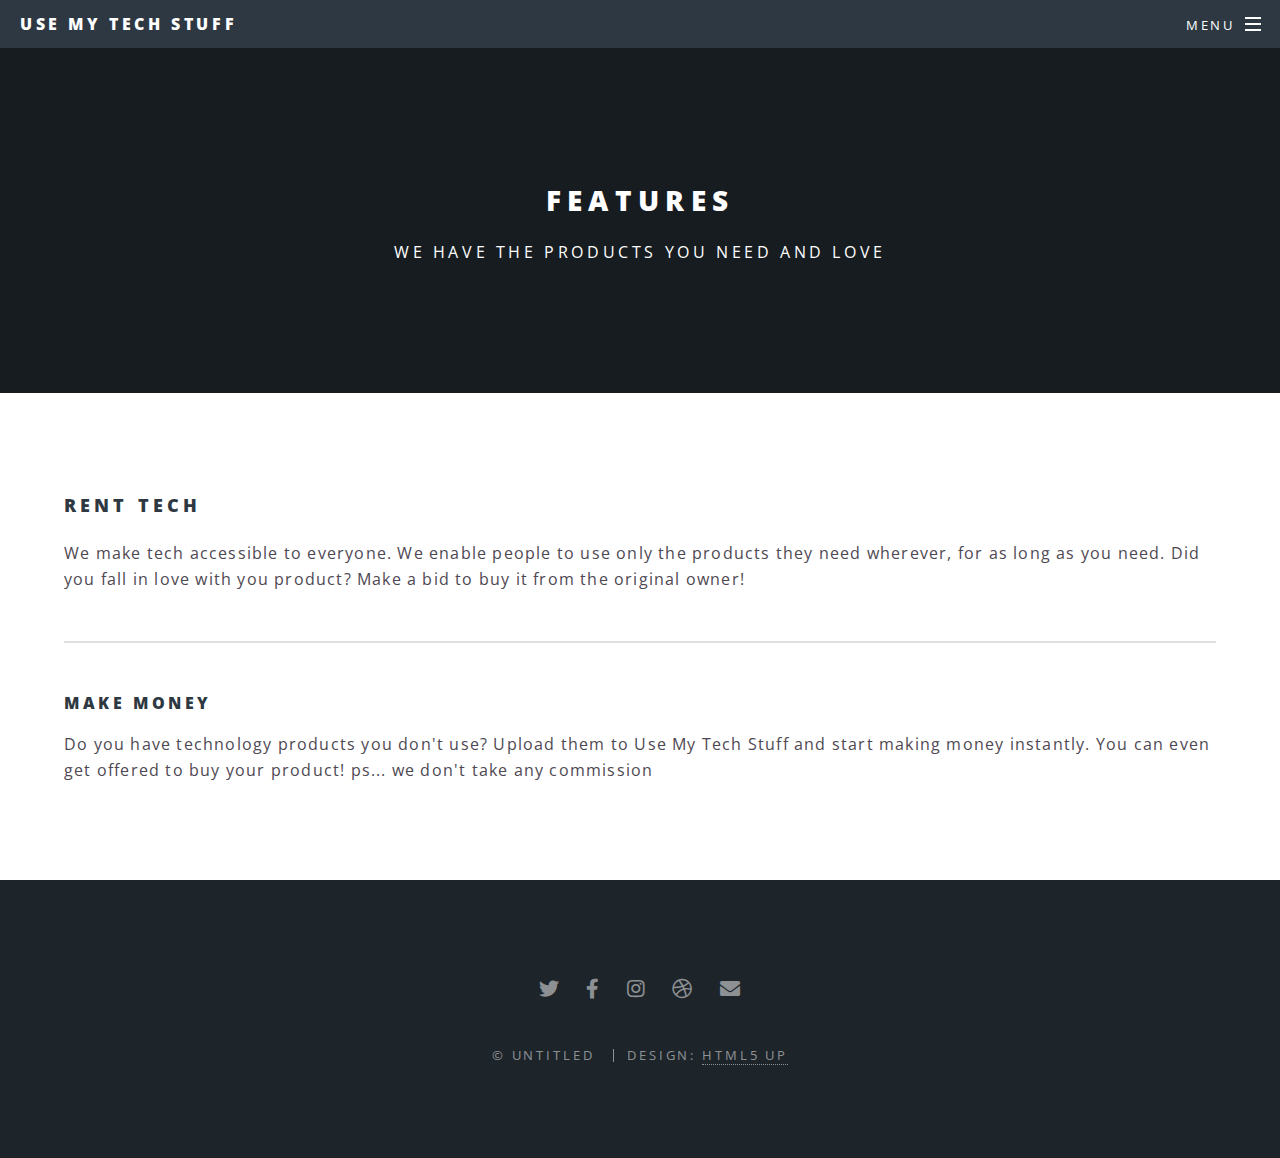
==== commit f0052137: "updated contetn" ====
--- a/Use My Tech Stuff/generic.html
+++ b/Use My Tech Stuff/generic.html
@@ -45,60 +45,23 @@
       <article id="main">
         <header>
           <h2>Features</h2>
-          <p>Aliquam ut ex ut interdum donec amet imperdiet eleifend</p>
+          <p>We have the products you need and love</p>
         </header>
         <section class="wrapper style5">
           <div class="inner">
-            <h3>Lorem ipsum dolor</h3>
+            <h3>Rent tech</h3>
             <p>
-              Morbi mattis mi consectetur tortor elementum, varius pellentesque
-              velit convallis. Aenean tincidunt lectus auctor mauris maximus, ac
-              scelerisque ipsum tempor. Duis vulputate ex et ex tincidunt, quis
-              lacinia velit aliquet. Duis non efficitur nisi, id malesuada
-              justo. Maecenas sagittis felis ac sagittis semper. Curabitur purus
-              leo, tempus sed finibus eget, fringilla quis risus. Maecenas et
-              lorem quis sem varius sagittis et a est. Maecenas iaculis iaculis
-              sem. Donec vel dolor at arcu tincidunt bibendum. Interdum et
-              malesuada fames ac ante ipsum primis in faucibus. Fusce ut aliquet
-              justo. Donec id neque ipsum. Integer eget ultricies odio. Nam vel
-              ex a orci fringilla tincidunt. Aliquam eleifend ligula non velit
-              accumsan cursus. Etiam ut gravida sapien.
-            </p>
-
-            <p>
-              Vestibulum ultrices risus velit, sit amet blandit massa auctor sit
-              amet. Sed eu lectus sem. Phasellus in odio at ipsum porttitor
-              mollis id vel diam. Praesent sit amet posuere risus, eu faucibus
-              lectus. Vivamus ex ligula, tempus pulvinar ipsum in, auctor porta
-              quam. Proin nec dui cursus, posuere dui eget interdum. Fusce
-              lectus magna, sagittis at facilisis vitae, pellentesque at etiam.
-              Quisque posuere leo quis sem commodo, vel scelerisque nisi
-              scelerisque. Suspendisse id quam vel tortor tincidunt suscipit.
-              Nullam auctor orci eu dolor consectetur, interdum ullamcorper ante
-              tincidunt. Mauris felis nec felis elementum varius.
+              We make tech accessible to everyone. We enable people to use only the products they need
+              wherever, for as long as you need. Did you fall in love with you product? Make a bid to 
+              buy it from the original owner!
             </p>
 
             <hr />
 
-            <h4>Feugiat aliquam</h4>
+            <h4>Make money</h4>
             <p>
-              Nam sapien ante, varius in pulvinar vitae, rhoncus id massa. Donec
-              varius ex in mauris ornare, eget euismod urna egestas. Etiam
-              lacinia tempor ipsum, sodales porttitor justo. Aliquam dolor quam,
-              semper in tortor eu, volutpat efficitur quam. Fusce nec fermentum
-              nisl. Aenean erat diam, tempus aliquet erat.
-            </p>
-
-            <p>
-              Etiam iaculis nulla ipsum, et pharetra libero rhoncus ut.
-              Phasellus rutrum cursus velit, eget condimentum nunc blandit vel.
-              In at pulvinar lectus. Morbi diam ante, vulputate et imperdiet
-              eget, fermentum non dolor. Ut eleifend sagittis tincidunt. Sed
-              viverra commodo mi, ac rhoncus justo. Duis neque ligula, elementum
-              ut enim vel, posuere finibus justo. Vivamus facilisis maximus nibh
-              quis pulvinar. Quisque hendrerit in ipsum id tellus facilisis
-              fermentum. Proin mauris dui, at vestibulum sit amet, auctor
-              bibendum neque.
+              Do you have technology products you don't use? Upload them to Use My Tech Stuff and start 
+              making money instantly. You can even get offered to buy your product! ps... we don't take any commission
             </p>
           </div>
         </section>
--- a/Use My Tech Stuff/assets/css/main.css
+++ b/Use My Tech Stuff/assets/css/main.css
@@ -2177,7 +2177,7 @@
 }
 
 .icon.style1 {
-  color: #00ffcc;
+  color: #00f0ff;
 }
 
 .icon.style2 {
@@ -2584,9 +2584,9 @@
 input[type='button'].primary,
 button.primary,
 .button.primary {
-  background-color: #ed4933;
+  background-color: #80ed99;
   box-shadow: none !important;
-  color: #ffffff !important;
+  color: #163245 !important;
 }
 
 input[type='submit'].primary:hover,
@@ -2594,7 +2594,7 @@
 input[type='button'].primary:hover,
 button.primary:hover,
 .button.primary:hover {
-  background-color: #ef5e4a !important;
+  background-color: #163245 !important;
 }
 
 input[type='submit'].primary:active,
@@ -2602,7 +2602,7 @@
 input[type='button'].primary:active,
 button.primary:active,
 .button.primary:active {
-  background-color: #eb341c !important;
+  background-color: #163245 !important;
 }
 
 input[type='submit'].disabled,
@@ -2899,13 +2899,13 @@
 }
 
 .wrapper.style1 {
-  background-color: #21b2a6;
+  background-color: #163245;
   color: #c8ece9;
 }
 
 .wrapper.style1 strong,
 .wrapper.style1 b {
-  color: #ffffff;
+  color: #f7f7f7;
 }
 
 .wrapper.style1 h2,
@@ -3069,7 +3069,7 @@
 }
 
 .wrapper.style3 {
-  background-color: #505393;
+  background-color: #163245;
   color: #d3d4e4;
 }
 
@@ -3450,8 +3450,8 @@
   -ms-transition: -ms-transform 0.5s ease;
   transition: transform 0.5s ease;
   -webkit-overflow-scrolling: touch;
-  background: #21b2a6;
-  color: #ffffff;
+  background: #80ed99;
+  color: #163245;
   height: 100%;
   max-width: 80%;
   overflow-y: auto;
